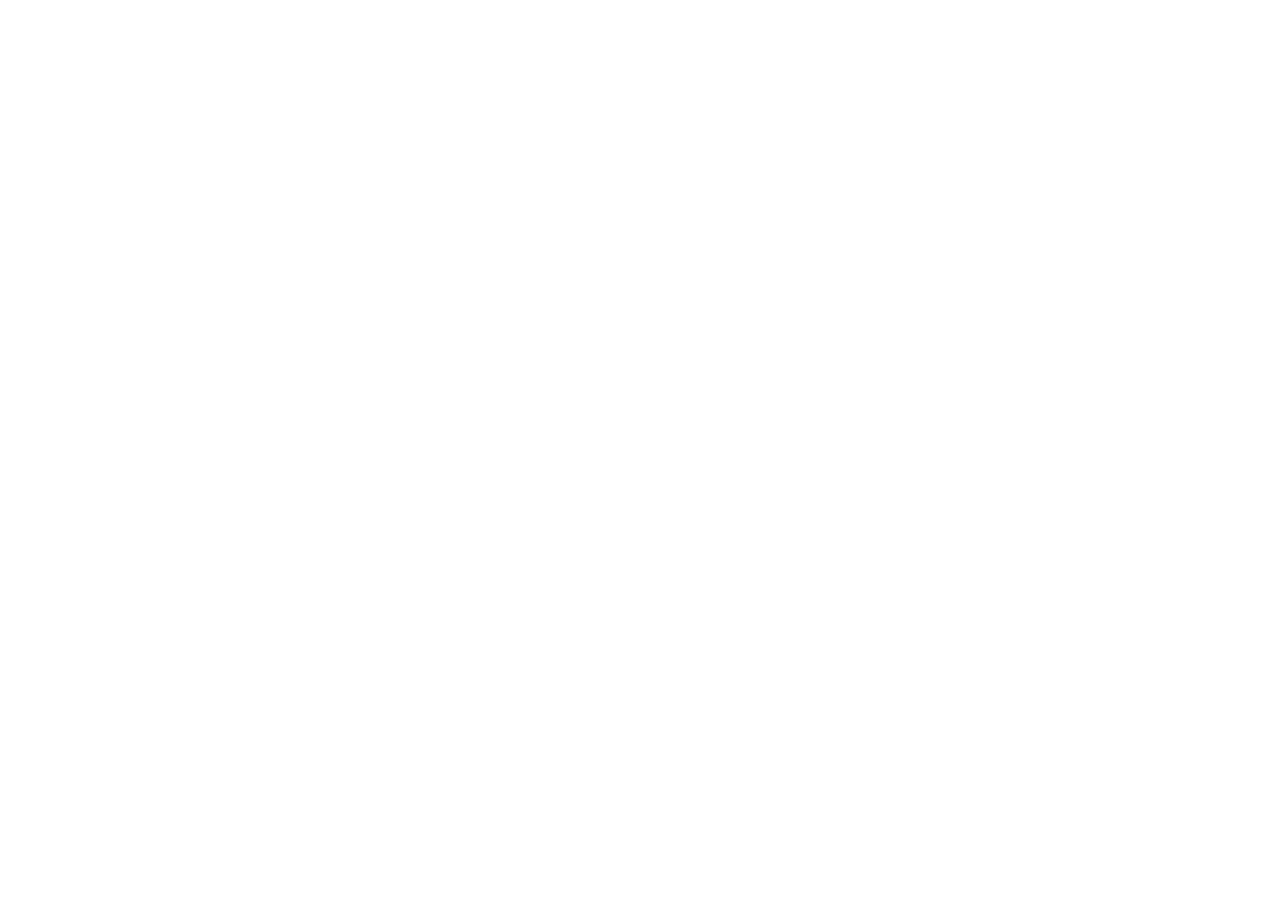
==== index.html @ 78cfa7b7 "init files" ====
<!DOCTYPE html>
<html lang="en">
<head>
    <meta charset="UTF-8">
    <meta http-equiv="X-UA-Compatible" content="IE=edge">
    <meta name="viewport" content="width=device-width, initial-scale=1.0">
    <title>speed typping game </title>
    <link rel="stylesheet" href="assets/css/min.css">
</head>
<body>



    <script src="assets/js/app.js"></script>
</body>
</html>
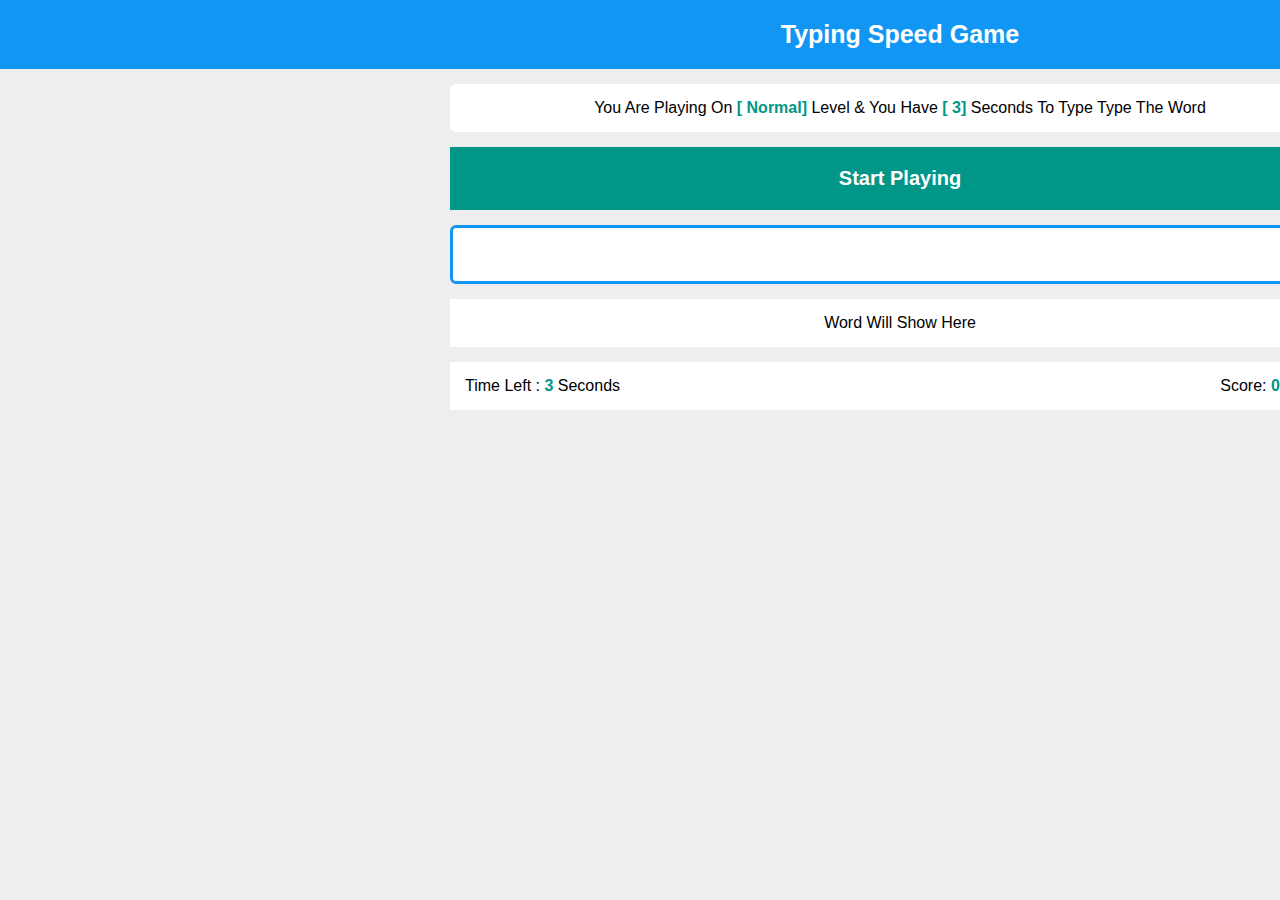
==== commit 24ee1e28: "add code" ====
--- a/index.html
+++ b/index.html
@@ -4,10 +4,49 @@
     <meta charset="UTF-8">
     <meta http-equiv="X-UA-Compatible" content="IE=edge">
     <meta name="viewport" content="width=device-width, initial-scale=1.0">
-    <title>speed typping game </title>
+    <title>Typing Speed Game</title>
     <link rel="stylesheet" href="assets/css/min.css">
 </head>
 <body>
+    <div class="game">
+        <div class="name">Typing Speed Game</div>
+            <div class="container">
+                <div class="message">
+                    You Are Playing On 
+                    <span class="lvl"></span>
+                    Level & You Have
+                    <span class="seconds"></span>
+                    Seconds To Type Type The Word 
+                </div>
+                <div class="start">
+                    Start Playing
+                </div>
+                <div class="the-word"> 
+                </div>
+                <input type="text" class="input">
+                <div class="upcoming-word">
+                    Word Will Show Here
+                </div>
+                <div class="control">
+                    <div class="time">
+                        Time Left :
+                        <span></span>
+                        Seconds
+                    </div>
+                    <div class="score">
+                        Score: <span class="got">
+                            0
+                        </span>
+                        From 
+                        <span class="total">
+                        </span>
+                    </div>
+                </div>
+                <div class="finish">
+                </div>
+            </div>
+    </div>
+    
 
 
 
--- a/assets/css/min.css
+++ b/assets/css/min.css
@@ -0,0 +1,128 @@
+:root{
+    --mian-color:#1296f3;
+}
+
+*{
+    box-sizing: border-box;
+    padding: 0;
+    margin: 0;  
+}
+body{
+    font-family:"Open Sans",sans-serif;
+}
+.game{
+    background-color: #eee;
+    min-width: 200vh;
+    min-height: 100vh;
+}
+.container{
+    margin: auto;
+    max-width: 900px;
+}
+.name{
+    background-color: var(--mian-color);
+    color: white;
+    padding: 20px;
+    text-align: center;
+    font-size: 25px;
+    font-weight:bold;
+} 
+.message{
+    background-color: white;
+    padding: 15px;
+    margin: 15px 0;
+    border-radius: 6px;
+    text-align: center;  
+}
+.message span{
+ font-weight: bold;
+ color: #009688;   
+}
+.message  span::before{
+    content: "[ ";
+}
+.message span::after{
+    content: "] ";
+}
+.start{
+    font-size: 20px;
+    font-weight: bold;
+    text-align: center;
+    background-color: #009688;
+    color: white;
+    padding: 20px;
+    cursor: pointer;
+}
+
+.start:hover{
+    background-color: #057a6f;
+    transition:.3s ;
+}
+.the-word{
+    text-align: center;
+    font-weight: bold;
+    font-size: 60px;
+    color: var(--mian-color);
+    user-select: none;
+}
+.input{
+    margin: 15px 0;
+    width: 100%;
+    display: block;
+    padding: 15px;
+    border: 3px solid var(--mian-color);
+    font-size: 20px;
+    text-align: center;
+    text-transform: capitalize;
+    border-radius: 6px;
+    caret-color: var(--mian-color);
+
+}
+
+.input:focus{
+    outline: none;
+}
+.upcoming-word{
+    background-color: white;
+    margin: 15px 0;
+    padding: 15px;
+    display: flex;
+    flex-wrap: wrap;
+    justify-content: center;
+
+}
+
+.upcoming-word div{
+    background-color: var(--mian-color);
+    color: white;
+    font-weight: bold;
+    margin: 4px;
+    padding: 10px;
+    border-radius: 6px;
+}
+.control{
+    display: flex;
+    justify-content: space-between;
+    background-color: white;
+    padding: 15px;
+}
+
+.control span{
+    font-weight: bold;
+    color: #009688;
+}
+.finish{
+    font-weight: bold;
+    font-size: 40px;
+    text-align: center;
+    padding: 15px;
+}
+
+.finish .good{
+    color: var(--mian-color);
+    
+}
+
+.finish .bad{
+    color: red;
+}
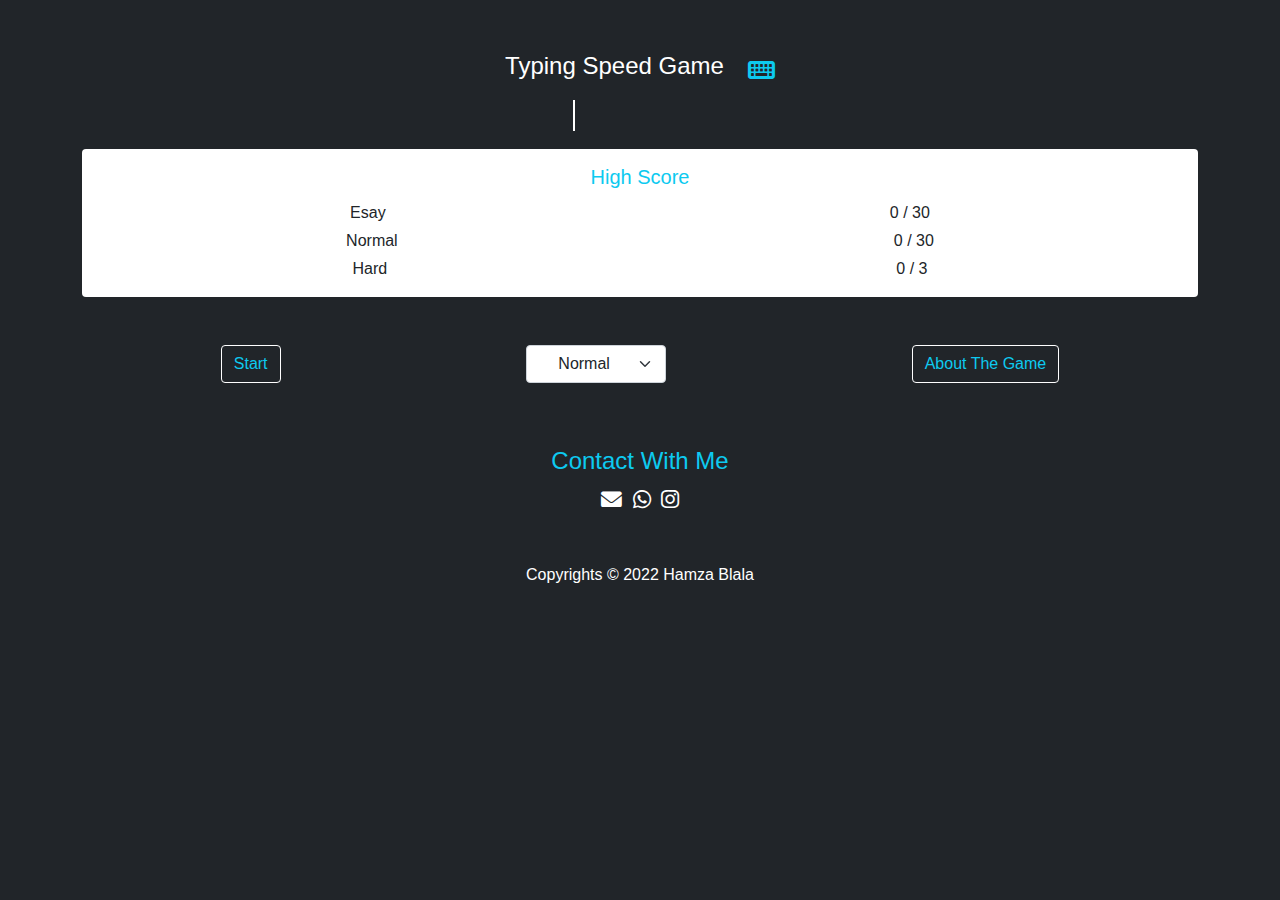
==== commit 55eef7df: "The new interface" ====
--- a/index.html
+++ b/index.html
@@ -4,52 +4,161 @@
     <meta charset="UTF-8">
     <meta http-equiv="X-UA-Compatible" content="IE=edge">
     <meta name="viewport" content="width=device-width, initial-scale=1.0">
-    <title>Typing Speed Game</title>
-    <link rel="stylesheet" href="assets/css/min.css">
+    <title>New Enterface</title>
+    <link rel="stylesheet" href="assets/bootstrap-5.0.2-dist/css/bootstrap.min.css">
+    <link rel="stylesheet" href="assets/css/all.min.css">
+    <link rel="stylesheet" href="assets/css/fontawesome.min.css">
+    <link rel="stylesheet" href="assets/css/style.css">
 </head>
-<body>
+<body class="bg-dark">
     <div class="game">
-        <div class="name">Typing Speed Game</div>
-            <div class="container">
-                <div class="message">
-                    You Are Playing On 
-                    <span class="lvl"></span>
-                    Level & You Have
-                    <span class="seconds"></span>
-                    Seconds To Type Type The Word 
+        <!-- Start Page 1-->
+        <div class="page-1 container">
+            <!--Start Header-->
+            <div class="header container-fluid pt-5 ">
+                <span class="name">Typing Speed Game</span>
+                <i class="fa fa-keyboard text-info icon-header pt-2 ps-4" aria-hidden="true"></i>
+            </div>
+            <!--End Header-->
+            <!--Start Typing Text-->
+            <div class="animation-word text-center text-info pt-3">
+                <span >Hello word</span>
+            </div>
+            <!--End Typing Text-->
+            <!-- Satrt High scoure-->
+            <div class="score-list container mt-2 bg-white p-3 rounded">
+                <h5 class="text-info text-center ">High Score</h6>
+                <div class="easy high-score pt-1">
+                    <span class="text-dark">Esay</span>
+                    <span class="text-dark"> <span id="esayhighscore">0</span> / <span id="easyTotal">30</span></span>
                 </div>
-                <div class="start">
-                    Start Playing
+                <div class="Normal high-score pt-1">
+                    <span class="text-dark">Normal</span>
+                    <span class="text-dark"> <span id="normalhighscore">0</span> / <span id="noramlTotal">30</span></span>
                 </div>
-                <div class="the-word"> 
+                <div class="Hard high-score pt-1">
+                    <span class="text-dark">Hard</span>
+                    <span class="text-dark"> <span id="hardhighscore">0</span> / <span id="hardTotal">30</span></span>
                 </div>
-                <input type="text" class="input">
-                <div class="upcoming-word">
-                    Word Will Show Here
-                </div>
-                <div class="control">
-                    <div class="time">
-                        Time Left :
-                        <span></span>
-                        Seconds
-                    </div>
-                    <div class="score">
-                        Score: <span class="got">
-                            0
-                        </span>
-                        From 
-                        <span class="total">
-                        </span>
+            </div>
+            <!-- End High scoure-->
+            <!-- Start Option-->
+            <div class="home-btns m-3 mt-5">
+                <button class="start-btn btn text-info start" type="button" data-bs-toggle="modal" data-bs-target="#model-game" > Start </button>
+                <select class="form-select select-level">
+                    <option  value="Normal">Normal</option>
+                    <option  value="Easy">Easy</option>
+                    <option  value="Hard">Hard</option>
+                </select>
+                <button class="start-btn btn text-info" type="button" data-bs-toggle="offcanvas" data-bs-target="#offcanvasNavbar"
+                aria-controls="offcanvasNavbar" >About The Game</button>
+            </div>
+            <!-- End Option-->
+        </div>
+        <!-- End Page 1-->
+        <!-- Start Page 2-->
+        <!-- Modal -->
+        <div class="modal  fade" id="model-game" >
+            <div class="modal-dialog modal-fullscreen">
+                <div class="modal-content bg-dark">
+                        <div class="modal-header border-0">
+                                <h5 class="modal-title text-info"> Typing Speed Game</h5>
+                                    <button type="button" class="btn close" data-bs-dismiss="modal" aria-label="Close"> <i class="fa fa-close text-white" style="font-size: 1.5em;" aria-hidden="true"></i></button>
+                            </div>
+                    <div class="modal-body container">
+
+                        <div class="control">
+                            <div class="lvl font-mobile-screen ">
+                               Level:
+                                <span ></span>
+                            </div>
+                            <div class="time text-danger   font-mobile-screen">
+                                <span>5</span>
+                            </div>
+                            <div class="score  font-mobile-screen ">
+                                Score: <span class="got ">
+                                    0
+                                </span>
+                                /
+                                <span class="total">
+                                    30
+                                </span>
+                            </div>
+                        </div>
+                        <div class="the-word mt-3 text-info rounded ">
+                        
+                        </div>
+                        <input type="text" class="input form-control mt-3 ">
+                        <div class="upcoming-word rounded d-none ">
+                            
+                        </div>
+                        <div class="finish ">
+                             <div class="percent text-info"><span>0</span>%</div>
+                            <div class="finish-message text-center mt-1"> </div>
+                            <div class="finish-btn mt-3">
+                                <button class="btn btn-sm text-info restart "></button>
+                                <button class="btn btn-sm text-info cancel close" data-bs-dismiss="modal">Cansel</button>
+                            </div>
+                        </div>
                     </div>
                 </div>
-                <div class="finish">
+            </div>
+        </div>
+        <!-- End Page 2-->
+
+        <div class="contactme mt-5 pt-3">
+            <h4 class="text-info">Contact With Me</h4>
+            <div class="links">
+            <a href="mailto:hamzaob7@gmail.com" target="_blank"><i class="fa fa-envelope" aria-hidden="true"></i></a>
+            <a href="http://api.whatsapp.com/send?phone=+967738297947" target="_blank"><i class="fab fa-whatsapp" aria-hidden="true"></i></a>
+            <a href="https//www.instagram.com/7mz_49" target="_blank"><i class="fab fa-instagram" aria-hidden="true"></i></a>
+            </div>
+        </div>
+
+        <div class="copyrights mt-5  ">
+            <p>
+                Copyrights &copy; 2022 Hamza Blala 
+            </p>
+        </div>
+
+        <!-- inforamtion of the game -->
+        <div class="offcanvas offcanvas-start bg-dark" tabindex="-1" id="offcanvasNavbar"
+            aria-labelledby="offcanvasNavbarLabel">
+            <div class="offcanvas-header">
+            <h5 class="offcanvas-title ">About The Game</h5>
+            <button type="button" class=" btn text-info text-reset" data-bs-dismiss="offcanvas" > <i class="fa fa-close text-info" style="font-size:1.4em"  aria-hidden="true"></i> </button>
+            </div>
+            <div class="offcanvas-body">
+                <div class="container">
+                    <p>
+                        Welcome to the simple typing speed game ,To start the game  chooes the <span class="text-info">Level</span> and click <span class="text-info">Start</span>.
+                    </p>
+                    <p>
+                         First , You will have <span class="text-danger">6</span> seconds for the first word , then  the countdown begins according to the <span class="text-info">Level</span>.
+                    </p>
+                    <p>
+                        Then , In the <span class="text-info">Easy level</span> You will have <span class="text-danger">5</span> seconds and Easy-level words,
+                         In <span class="text-info">Normal level</span> You will have <span class="text-danger">4</span> seconds and Normal-level words, and the
+                         <span class="text-info">Hard level</span> You will have <span class="text-danger">3</span> seconds and Hard-level words.
+                    </p>
+                    <p>
+                        What are you waiting for !! click  <span class="text-info">Start</span> and start typing <i class="fa fa-fire text-danger" aria-hidden="true"></i>
+                    </p>
                 </div>
+           
             </div>
+        </div>
+       
+
+        
+       
+
+
+        
     </div>
     
 
-
-
     <script src="assets/js/app.js"></script>
+    <script src="assets/bootstrap-5.0.2-dist/js/bootstrap.bundle.js"></script>
 </body>
 </html>--- a/assets/css/all.min.css
+++ b/assets/css/all.min.css
@@ -0,0 +1,6 @@
+/*!
+ * Font Awesome Free 6.0.0-beta3 by @fontawesome - https://fontawesome.com
+ * License - https://fontawesome.com/license/free (Icons: CC BY 4.0, Fonts: SIL OFL 1.1, Code: MIT License)
+ * Copyright 2021 Fonticons, Inc.
+ */
+.fa{font-family:var(--fa-style-family,"Font Awesome 6 Free");font-weight:var(--fa-style,900)}.fa,.fa-brands,.fa-duotone,.fa-light,.fa-regular,.fa-solid,.fa-thin,.fab,.fad,.fal,.far,.fas,.fat{-moz-osx-font-smoothing:grayscale;-webkit-font-smoothing:antialiased;display:var(--fa-display,inline-block);font-style:normal;font-variant:normal;line-height:1;text-rendering:auto}.fa-1x{font-size:1em}.fa-2x{font-size:2em}.fa-3x{font-size:3em}.fa-4x{font-size:4em}.fa-5x{font-size:5em}.fa-6x{font-size:6em}.fa-7x{font-size:7em}.fa-8x{font-size:8em}.fa-9x{font-size:9em}.fa-10x{font-size:10em}.fa-2xs{font-size:.625em;line-height:.1em;vertical-align:.225em}.fa-xs{font-size:.75em;line-height:.08333em;vertical-align:.125em}.fa-sm{font-size:.875em;line-height:.07143em;vertical-align:.05357em}.fa-lg{font-size:1.25em;line-height:.05em;vertical-align:-.075em}.fa-xl{font-size:1.5em;line-height:.04167em;vertical-align:-.125em}.fa-2xl{font-size:2em;line-height:.03125em;vertical-align:-.1875em}.fa-fw{text-align:center;width:1.25em}.fa-ul{list-style-type:none;margin-left:var(--fa-li-margin,2.5em);padding-left:0}.fa-ul>li{position:relative}.fa-li{left:calc(var(--fa-li-width, 2em)*-1);position:absolute;text-align:center;width:var(--fa-li-width,2em);line-height:inherit}.fa-border{border-radius:var(--fa-border-radius,.1em);border:var(--fa-border-width,.08em) var(--fa-border-style,solid) var(--fa-border-color,#eee);padding:var(--fa-border-padding,.2em .25em .15em)}.fa-pull-left{float:left;margin-right:var(--fa-pull-margin,.3em)}.fa-pull-right{float:right;margin-left:var(--fa-pull-margin,.3em)}.fa-beat{-webkit-animation-name:fa-beat;animation-name:fa-beat;-webkit-animation-delay:var(--fa-animation-delay,0);animation-delay:var(--fa-animation-delay,0);-webkit-animation-direction:var(--fa-animation-direction,normal);animation-direction:var(--fa-animation-direction,normal);-webkit-animation-duration:var(--fa-animation-duration,1s);animation-duration:var(--fa-animation-duration,1s);-webkit-animation-iteration-count:var(--fa-animation-iteration-count,infinite);animation-iteration-count:var(--fa-animation-iteration-count,infinite);-webkit-animation-timing-function:var(--fa-animation-timing,ease-in-out);animation-timing-function:var(--fa-animation-timing,ease-in-out)}.fa-fade{-webkit-animation-name:fa-fade;animation-name:fa-fade;-webkit-animation-iteration-count:var(--fa-animation-iteration-count,infinite);animation-iteration-count:var(--fa-animation-iteration-count,infinite);-webkit-animation-timing-function:var(--fa-animation-timing,cubic-bezier(.4,0,.6,1));animation-timing-function:var(--fa-animation-timing,cubic-bezier(.4,0,.6,1))}.fa-beat-fade,.fa-fade{-webkit-animation-delay:var(--fa-animation-delay,0);animation-delay:var(--fa-animation-delay,0);-webkit-animation-direction:var(--fa-animation-direction,normal);animation-direction:var(--fa-animation-direction,normal);-webkit-animation-duration:var(--fa-animation-duration,1s);animation-duration:var(--fa-animation-duration,1s)}.fa-beat-fade{-webkit-animation-name:fa-beat-fade;animation-name:fa-beat-fade;-webkit-animation-iteration-count:var(--fa-animation-iteration-count,infinite);animation-iteration-count:var(--fa-animation-iteration-count,infinite);-webkit-animation-timing-function:var(--fa-animation-timing,cubic-bezier(.4,0,.6,1));animation-timing-function:var(--fa-animation-timing,cubic-bezier(.4,0,.6,1))}.fa-flip{-webkit-animation-name:fa-flip;animation-name:fa-flip;-webkit-animation-delay:var(--fa-animation-delay,0);animation-delay:var(--fa-animation-delay,0);-webkit-animation-direction:var(--fa-animation-direction,normal);animation-direction:var(--fa-animation-direction,normal);-webkit-animation-duration:var(--fa-animation-duration,1s);animation-duration:var(--fa-animation-duration,1s);-webkit-animation-iteration-count:var(--fa-animation-iteration-count,infinite);animation-iteration-count:var(--fa-animation-iteration-count,infinite);-webkit-animation-timing-function:var(--fa-animation-timing,ease-in-out);animation-timing-function:var(--fa-animation-timing,ease-in-out)}.fa-spin{-webkit-animation-name:fa-spin;animation-name:fa-spin;-webkit-animation-delay:var(--fa-animation-delay,0);animation-delay:var(--fa-animation-delay,0);-webkit-animation-direction:var(--fa-animation-direction,normal);animation-direction:var(--fa-animation-direction,normal);-webkit-animation-duration:var(--fa-animation-duration,2s);animation-duration:var(--fa-animation-duration,2s);-webkit-animation-iteration-count:var(--fa-animation-iteration-count,infinite);animation-iteration-count:var(--fa-animation-iteration-count,infinite);-webkit-animation-timing-function:var(--fa-animation-timing,linear);animation-timing-function:var(--fa-animation-timing,linear)}.fa-spin-reverse{--fa-animation-direction:reverse}.fa-pulse,.fa-spin-pulse{-webkit-animation-name:fa-spin;animation-name:fa-spin;-webkit-animation-direction:var(--fa-animation-direction,normal);animation-direction:var(--fa-animation-direction,normal);-webkit-animation-duration:var(--fa-animation-duration,1s);animation-duration:var(--fa-animation-duration,1s);-webkit-animation-iteration-count:var(--fa-animation-iteration-count,infinite);animation-iteration-count:var(--fa-animation-iteration-count,infinite);-webkit-animation-timing-function:var(--fa-animation-timing,steps(8));animation-timing-function:var(--fa-animation-timing,steps(8))}@media (prefers-reduced-motion:reduce){.fa-beat,.fa-beat-fade,.fa-fade,.fa-flip,.fa-pulse,.fa-spin,.fa-spin-pulse{-webkit-animation-delay:-1ms;animation-delay:-1ms;-webkit-animation-duration:1ms;animation-duration:1ms;-webkit-animation-iteration-count:1;animation-iteration-count:1;-webkit-transition-delay:0s;transition-delay:0s;-webkit-transition-duration:0s;transition-duration:0s}}@-webkit-keyframes fa-beat{0%,90%{-webkit-transform:scale(1);transform:scale(1)}45%{-webkit-transform:scale(var(--fa-beat-scale,1.25));transform:scale(var(--fa-beat-scale,1.25))}}@keyframes fa-beat{0%,90%{-webkit-transform:scale(1);transform:scale(1)}45%{-webkit-transform:scale(var(--fa-beat-scale,1.25));transform:scale(var(--fa-beat-scale,1.25))}}@-webkit-keyframes fa-fade{50%{opacity:var(--fa-fade-opacity,.4)}}@keyframes fa-fade{50%{opacity:var(--fa-fade-opacity,.4)}}@-webkit-keyframes fa-beat-fade{0%,to{opacity:var(--fa-beat-fade-opacity,.4);-webkit-transform:scale(1);transform:scale(1)}50%{opacity:1;-webkit-transform:scale(var(--fa-beat-fade-scale,1.125));transform:scale(var(--fa-beat-fade-scale,1.125))}}@keyframes fa-beat-fade{0%,to{opacity:var(--fa-beat-fade-opacity,.4);-webkit-transform:scale(1);transform:scale(1)}50%{opacity:1;-webkit-transform:scale(var(--fa-beat-fade-scale,1.125));transform:scale(var(--fa-beat-fade-scale,1.125))}}@-webkit-keyframes fa-flip{50%{-webkit-transform:rotate3d(var(--fa-flip-x,0),var(--fa-flip-y,1),var(--fa-flip-z,0),var(--fa-flip-angle,-180deg));transform:rotate3d(var(--fa-flip-x,0),var(--fa-flip-y,1),var(--fa-flip-z,0),var(--fa-flip-angle,-180deg))}}@keyframes fa-flip{50%{-webkit-transform:rotate3d(var(--fa-flip-x,0),var(--fa-flip-y,1),var(--fa-flip-z,0),var(--fa-flip-angle,-180deg));transform:rotate3d(var(--fa-flip-x,0),var(--fa-flip-y,1),var(--fa-flip-z,0),var(--fa-flip-angle,-180deg))}}@-webkit-keyframes fa-spin{0%{-webkit-transform:rotate(0deg);transform:rotate(0deg)}to{-webkit-transform:rotate(1turn);transform:rotate(1turn)}}@keyframes fa-spin{0%{-webkit-transform:rotate(0deg);transform:rotate(0deg)}to{-webkit-transform:rotate(1turn);transform:rotate(1turn)}}.fa-rotate-90{-webkit-transform:rotate(90deg);transform:rotate(90deg)}.fa-rotate-180{-webkit-transform:rotate(180deg);transform:rotate(180deg)}.fa-rotate-270{-webkit-transform:rotate(270deg);transform:rotate(270deg)}.fa-flip-horizontal{-webkit-transform:scaleX(-1);transform:scaleX(-1)}.fa-flip-vertical{-webkit-transform:scaleY(-1);transform:scaleY(-1)}.fa-flip-both,.fa-flip-horizontal.fa-flip-vertical{-webkit-transform:scale(-1);transform:scale(-1)}.fa-rotate-by{-webkit-transform:rotate(var(--fa-rotate-angle,none));transform:rotate(var(--fa-rotate-angle,none))}.fa-stack{display:inline-block;height:2em;line-height:2em;position:relative;vertical-align:middle;width:2.5em}.fa-stack-1x,.fa-stack-2x{left:0;position:absolute;text-align:center;width:100%;z-index:var(--fa-stack-z-index,auto)}.fa-stack-1x{line-height:inherit}.fa-stack-2x{font-size:2em}.fa-inverse{color:var(--fa-inverse,#fff)}.fa-0:before{content:"\30"}.fa-1:before{content:"\31"}.fa-2:before{content:"\32"}.fa-3:before{content:"\33"}.fa-4:before{content:"\34"}.fa-5:before{content:"\35"}.fa-6:before{content:"\36"}.fa-7:before{content:"\37"}.fa-8:before{content:"\38"}.fa-9:before{content:"\39"}.fa-a:before{content:"\41"}.fa-address-book:before,.fa-contact-book:before{content:"\f2b9"}.fa-address-card:before,.fa-contact-card:before,.fa-vcard:before{content:"\f2bb"}.fa-align-center:before{content:"\f037"}.fa-align-justify:before{content:"\f039"}.fa-align-left:before{content:"\f036"}.fa-align-right:before{content:"\f038"}.fa-anchor:before{content:"\f13d"}.fa-angle-down:before{content:"\f107"}.fa-angle-left:before{content:"\f104"}.fa-angle-right:before{content:"\f105"}.fa-angle-up:before{content:"\f106"}.fa-angle-double-down:before,.fa-angles-down:before{content:"\f103"}.fa-angle-double-left:before,.fa-angles-left:before{content:"\f100"}.fa-angle-double-right:before,.fa-angles-right:before{content:"\f101"}.fa-angle-double-up:before,.fa-angles-up:before{content:"\f102"}.fa-ankh:before{content:"\f644"}.fa-apple-alt:before,.fa-apple-whole:before{content:"\f5d1"}.fa-archway:before{content:"\f557"}.fa-arrow-down:before{content:"\f063"}.fa-arrow-down-1-9:before,.fa-sort-numeric-asc:before,.fa-sort-numeric-down:before{content:"\f162"}.fa-arrow-down-9-1:before,.fa-sort-numeric-desc:before,.fa-sort-numeric-down-alt:before{content:"\f886"}.fa-arrow-down-a-z:before,.fa-sort-alpha-asc:before,.fa-sort-alpha-down:before{content:"\f15d"}.fa-arrow-down-long:before,.fa-long-arrow-down:before{content:"\f175"}.fa-arrow-down-short-wide:before,.fa-sort-amount-desc:before,.fa-sort-amount-down-alt:before{content:"\f884"}.fa-arrow-down-wide-short:before,.fa-sort-amount-asc:before,.fa-sort-amount-down:before{content:"\f160"}.fa-arrow-down-z-a:before,.fa-sort-alpha-desc:before,.fa-sort-alpha-down-alt:before{content:"\f881"}.fa-arrow-left:before{content:"\f060"}.fa-arrow-left-long:before,.fa-long-arrow-left:before{content:"\f177"}.fa-arrow-pointer:before,.fa-mouse-pointer:before{content:"\f245"}.fa-arrow-right:before{content:"\f061"}.fa-arrow-right-arrow-left:before,.fa-exchange:before{content:"\f0ec"}.fa-arrow-right-from-bracket:before,.fa-sign-out:before{content:"\f08b"}.fa-arrow-right-long:before,.fa-long-arrow-right:before{content:"\f178"}.fa-arrow-right-to-bracket:before,.fa-sign-in:before{content:"\f090"}.fa-arrow-left-rotate:before,.fa-arrow-rotate-back:before,.fa-arrow-rotate-backward:before,.fa-arrow-rotate-left:before,.fa-undo:before{content:"\f0e2"}.fa-arrow-right-rotate:before,.fa-arrow-rotate-forward:before,.fa-arrow-rotate-right:before,.fa-redo:before{content:"\f01e"}.fa-arrow-trend-down:before{content:"\e097"}.fa-arrow-trend-up:before{content:"\e098"}.fa-arrow-turn-down:before,.fa-level-down:before{content:"\f149"}.fa-arrow-turn-up:before,.fa-level-up:before{content:"\f148"}.fa-arrow-up:before{content:"\f062"}.fa-arrow-up-1-9:before,.fa-sort-numeric-up:before{content:"\f163"}.fa-arrow-up-9-1:before,.fa-sort-numeric-up-alt:before{content:"\f887"}.fa-arrow-up-a-z:before,.fa-sort-alpha-up:before{content:"\f15e"}.fa-arrow-up-from-bracket:before{content:"\e09a"}.fa-arrow-up-long:before,.fa-long-arrow-up:before{content:"\f176"}.fa-arrow-up-right-from-square:before,.fa-external-link:before{content:"\f08e"}.fa-arrow-up-short-wide:before,.fa-sort-amount-up-alt:before{content:"\f885"}.fa-arrow-up-wide-short:before,.fa-sort-amount-up:before{content:"\f161"}.fa-arrow-up-z-a:before,.fa-sort-alpha-up-alt:before{content:"\f882"}.fa-arrows-h:before,.fa-arrows-left-right:before{content:"\f07e"}.fa-arrows-rotate:before,.fa-refresh:before,.fa-sync:before{content:"\f021"}.fa-arrows-up-down:before,.fa-arrows-v:before{content:"\f07d"}.fa-arrows-up-down-left-right:before,.fa-arrows:before{content:"\f047"}.fa-asterisk:before{content:"\2a"}.fa-at:before{content:"\40"}.fa-atom:before{content:"\f5d2"}.fa-audio-description:before{content:"\f29e"}.fa-austral-sign:before{content:"\e0a9"}.fa-award:before{content:"\f559"}.fa-b:before{content:"\42"}.fa-baby:before{content:"\f77c"}.fa-baby-carriage:before,.fa-carriage-baby:before{content:"\f77d"}.fa-backward:before{content:"\f04a"}.fa-backward-fast:before,.fa-fast-backward:before{content:"\f049"}.fa-backward-step:before,.fa-step-backward:before{content:"\f048"}.fa-bacon:before{content:"\f7e5"}.fa-bacteria:before{content:"\e059"}.fa-bacterium:before{content:"\e05a"}.fa-bag-shopping:before,.fa-shopping-bag:before{content:"\f290"}.fa-bahai:before{content:"\f666"}.fa-baht-sign:before{content:"\e0ac"}.fa-ban:before,.fa-cancel:before{content:"\f05e"}.fa-ban-smoking:before,.fa-smoking-ban:before{content:"\f54d"}.fa-band-aid:before,.fa-bandage:before{content:"\f462"}.fa-bank:before,.fa-institution:before,.fa-university:before{content:"\f19c"}.fa-barcode:before{content:"\f02a"}.fa-bars:before,.fa-navicon:before{content:"\f0c9"}.fa-bars-progress:before,.fa-tasks-alt:before{content:"\f828"}.fa-bars-staggered:before,.fa-reorder:before,.fa-stream:before{content:"\f550"}.fa-baseball-ball:before,.fa-baseball:before{content:"\f433"}.fa-basket-shopping:before,.fa-shopping-basket:before{content:"\f291"}.fa-basketball-ball:before,.fa-basketball:before{content:"\f434"}.fa-bath:before,.fa-bathtub:before{content:"\f2cd"}.fa-battery-0:before,.fa-battery-empty:before{content:"\f244"}.fa-battery-5:before,.fa-battery-full:before,.fa-battery:before{content:"\f240"}.fa-battery-3:before,.fa-battery-half:before{content:"\f242"}.fa-battery-2:before,.fa-battery-quarter:before{content:"\f243"}.fa-battery-4:before,.fa-battery-three-quarters:before{content:"\f241"}.fa-bed:before{content:"\f236"}.fa-bed-pulse:before,.fa-procedures:before{content:"\f487"}.fa-beer-mug-empty:before,.fa-beer:before{content:"\f0fc"}.fa-bell:before{content:"\f0f3"}.fa-bell-concierge:before,.fa-concierge-bell:before{content:"\f562"}.fa-bell-slash:before{content:"\f1f6"}.fa-bezier-curve:before{content:"\f55b"}.fa-bicycle:before{content:"\f206"}.fa-binoculars:before{content:"\f1e5"}.fa-biohazard:before{content:"\f780"}.fa-bitcoin-sign:before{content:"\e0b4"}.fa-blender:before{content:"\f517"}.fa-blender-phone:before{content:"\f6b6"}.fa-blog:before{content:"\f781"}.fa-bold:before{content:"\f032"}.fa-bolt:before,.fa-zap:before{content:"\f0e7"}.fa-bomb:before{content:"\f1e2"}.fa-bone:before{content:"\f5d7"}.fa-bong:before{content:"\f55c"}.fa-book:before{content:"\f02d"}.fa-atlas:before,.fa-book-atlas:before{content:"\f558"}.fa-bible:before,.fa-book-bible:before{content:"\f647"}.fa-book-journal-whills:before,.fa-journal-whills:before{content:"\f66a"}.fa-book-medical:before{content:"\f7e6"}.fa-book-open:before{content:"\f518"}.fa-book-open-reader:before,.fa-book-reader:before{content:"\f5da"}.fa-book-quran:before,.fa-quran:before{content:"\f687"}.fa-book-dead:before,.fa-book-skull:before{content:"\f6b7"}.fa-bookmark:before{content:"\f02e"}.fa-border-all:before{content:"\f84c"}.fa-border-none:before{content:"\f850"}.fa-border-style:before,.fa-border-top-left:before{content:"\f853"}.fa-bowling-ball:before{content:"\f436"}.fa-box:before{content:"\f466"}.fa-archive:before,.fa-box-archive:before{content:"\f187"}.fa-box-open:before{content:"\f49e"}.fa-box-tissue:before{content:"\e05b"}.fa-boxes-alt:before,.fa-boxes-stacked:before,.fa-boxes:before{content:"\f468"}.fa-braille:before{content:"\f2a1"}.fa-brain:before{content:"\f5dc"}.fa-brazilian-real-sign:before{content:"\e46c"}.fa-bread-slice:before{content:"\f7ec"}.fa-briefcase:before{content:"\f0b1"}.fa-briefcase-medical:before{content:"\f469"}.fa-broom:before{content:"\f51a"}.fa-broom-ball:before,.fa-quidditch-broom-ball:before,.fa-quidditch:before{content:"\f458"}.fa-brush:before{content:"\f55d"}.fa-bug:before{content:"\f188"}.fa-building:before{content:"\f1ad"}.fa-bullhorn:before{content:"\f0a1"}.fa-bullseye:before{content:"\f140"}.fa-burger:before,.fa-hamburger:before{content:"\f805"}.fa-bus:before{content:"\f207"}.fa-bus-alt:before,.fa-bus-simple:before{content:"\f55e"}.fa-briefcase-clock:before,.fa-business-time:before{content:"\f64a"}.fa-c:before{content:"\43"}.fa-birthday-cake:before,.fa-cake-candles:before,.fa-cake:before{content:"\f1fd"}.fa-calculator:before{content:"\f1ec"}.fa-calendar:before{content:"\f133"}.fa-calendar-check:before{content:"\f274"}.fa-calendar-day:before{content:"\f783"}.fa-calendar-alt:before,.fa-calendar-days:before{content:"\f073"}.fa-calendar-minus:before{content:"\f272"}.fa-calendar-plus:before{content:"\f271"}.fa-calendar-week:before{content:"\f784"}.fa-calendar-times:before,.fa-calendar-xmark:before{content:"\f273"}.fa-camera-alt:before,.fa-camera:before{content:"\f030"}.fa-camera-retro:before{content:"\f083"}.fa-camera-rotate:before{content:"\e0d8"}.fa-campground:before{content:"\f6bb"}.fa-candy-cane:before{content:"\f786"}.fa-cannabis:before{content:"\f55f"}.fa-capsules:before{content:"\f46b"}.fa-automobile:before,.fa-car:before{content:"\f1b9"}.fa-battery-car:before,.fa-car-battery:before{content:"\f5df"}.fa-car-crash:before{content:"\f5e1"}.fa-car-alt:before,.fa-car-rear:before{content:"\f5de"}.fa-car-side:before{content:"\f5e4"}.fa-caravan:before{content:"\f8ff"}.fa-caret-down:before{content:"\f0d7"}.fa-caret-left:before{content:"\f0d9"}.fa-caret-right:before{content:"\f0da"}.fa-caret-up:before{content:"\f0d8"}.fa-carrot:before{content:"\f787"}.fa-cart-arrow-down:before{content:"\f218"}.fa-cart-flatbed:before,.fa-dolly-flatbed:before{content:"\f474"}.fa-cart-flatbed-suitcase:before,.fa-luggage-cart:before{content:"\f59d"}.fa-cart-plus:before{content:"\f217"}.fa-cart-shopping:before,.fa-shopping-cart:before{content:"\f07a"}.fa-cash-register:before{content:"\f788"}.fa-cat:before{content:"\f6be"}.fa-cedi-sign:before{content:"\e0df"}.fa-cent-sign:before{content:"\e3f5"}.fa-certificate:before{content:"\f0a3"}.fa-chair:before{content:"\f6c0"}.fa-blackboard:before,.fa-chalkboard:before{content:"\f51b"}.fa-chalkboard-teacher:before,.fa-chalkboard-user:before{content:"\f51c"}.fa-champagne-glasses:before,.fa-glass-cheers:before{content:"\f79f"}.fa-charging-station:before{content:"\f5e7"}.fa-area-chart:before,.fa-chart-area:before{content:"\f1fe"}.fa-bar-chart:before,.fa-chart-bar:before{content:"\f080"}.fa-chart-column:before{content:"\e0e3"}.fa-chart-gantt:before{content:"\e0e4"}.fa-chart-line:before,.fa-line-chart:before{content:"\f201"}.fa-chart-pie:before,.fa-pie-chart:before{content:"\f200"}.fa-check:before{content:"\f00c"}.fa-check-double:before{content:"\f560"}.fa-check-to-slot:before,.fa-vote-yea:before{content:"\f772"}.fa-cheese:before{content:"\f7ef"}.fa-chess:before{content:"\f439"}.fa-chess-bishop:before{content:"\f43a"}.fa-chess-board:before{content:"\f43c"}.fa-chess-king:before{content:"\f43f"}.fa-chess-knight:before{content:"\f441"}.fa-chess-pawn:before{content:"\f443"}.fa-chess-queen:before{content:"\f445"}.fa-chess-rook:before{content:"\f447"}.fa-chevron-down:before{content:"\f078"}.fa-chevron-left:before{content:"\f053"}.fa-chevron-right:before{content:"\f054"}.fa-chevron-up:before{content:"\f077"}.fa-child:before{content:"\f1ae"}.fa-church:before{content:"\f51d"}.fa-circle:before{content:"\f111"}.fa-arrow-circle-down:before,.fa-circle-arrow-down:before{content:"\f0ab"}.fa-arrow-circle-left:before,.fa-circle-arrow-left:before{content:"\f0a8"}.fa-arrow-circle-right:before,.fa-circle-arrow-right:before{content:"\f0a9"}.fa-arrow-circle-up:before,.fa-circle-arrow-up:before{content:"\f0aa"}.fa-check-circle:before,.fa-circle-check:before{content:"\f058"}.fa-chevron-circle-down:before,.fa-circle-chevron-down:before{content:"\f13a"}.fa-chevron-circle-left:before,.fa-circle-chevron-left:before{content:"\f137"}.fa-chevron-circle-right:before,.fa-circle-chevron-right:before{content:"\f138"}.fa-chevron-circle-up:before,.fa-circle-chevron-up:before{content:"\f139"}.fa-circle-dollar-to-slot:before,.fa-donate:before{content:"\f4b9"}.fa-circle-dot:before,.fa-dot-circle:before{content:"\f192"}.fa-arrow-alt-circle-down:before,.fa-circle-down:before{content:"\f358"}.fa-circle-exclamation:before,.fa-exclamation-circle:before{content:"\f06a"}.fa-circle-h:before,.fa-hospital-symbol:before{content:"\f47e"}.fa-adjust:before,.fa-circle-half-stroke:before{content:"\f042"}.fa-circle-info:before,.fa-info-circle:before{content:"\f05a"}.fa-arrow-alt-circle-left:before,.fa-circle-left:before{content:"\f359"}.fa-circle-minus:before,.fa-minus-circle:before{content:"\f056"}.fa-circle-notch:before{content:"\f1ce"}.fa-circle-pause:before,.fa-pause-circle:before{content:"\f28b"}.fa-circle-play:before,.fa-play-circle:before{content:"\f144"}.fa-circle-plus:before,.fa-plus-circle:before{content:"\f055"}.fa-circle-question:before,.fa-question-circle:before{content:"\f059"}.fa-circle-radiation:before,.fa-radiation-alt:before{content:"\f7ba"}.fa-arrow-alt-circle-right:before,.fa-circle-right:before{content:"\f35a"}.fa-circle-stop:before,.fa-stop-circle:before{content:"\f28d"}.fa-arrow-alt-circle-up:before,.fa-circle-up:before{content:"\f35b"}.fa-circle-user:before,.fa-user-circle:before{content:"\f2bd"}.fa-circle-xmark:before,.fa-times-circle:before,.fa-xmark-circle:before{content:"\f057"}.fa-city:before{content:"\f64f"}.fa-clapperboard:before{content:"\e131"}.fa-clipboard:before{content:"\f328"}.fa-clipboard-check:before{content:"\f46c"}.fa-clipboard-list:before{content:"\f46d"}.fa-clock-four:before,.fa-clock:before{content:"\f017"}.fa-clock-rotate-left:before,.fa-history:before{content:"\f1da"}.fa-clone:before{content:"\f24d"}.fa-closed-captioning:before{content:"\f20a"}.fa-cloud:before{content:"\f0c2"}.fa-cloud-arrow-down:before,.fa-cloud-download-alt:before,.fa-cloud-download:before{content:"\f0ed"}.fa-cloud-arrow-up:before,.fa-cloud-upload-alt:before,.fa-cloud-upload:before{content:"\f0ee"}.fa-cloud-meatball:before{content:"\f73b"}.fa-cloud-moon:before{content:"\f6c3"}.fa-cloud-moon-rain:before{content:"\f73c"}.fa-cloud-rain:before{content:"\f73d"}.fa-cloud-showers-heavy:before{content:"\f740"}.fa-cloud-sun:before{content:"\f6c4"}.fa-cloud-sun-rain:before{content:"\f743"}.fa-clover:before{content:"\e139"}.fa-code:before{content:"\f121"}.fa-code-branch:before{content:"\f126"}.fa-code-commit:before{content:"\f386"}.fa-code-compare:before{content:"\e13a"}.fa-code-fork:before{content:"\e13b"}.fa-code-merge:before{content:"\f387"}.fa-code-pull-request:before{content:"\e13c"}.fa-coins:before{content:"\f51e"}.fa-colon-sign:before{content:"\e140"}.fa-comment:before{content:"\f075"}.fa-comment-dollar:before{content:"\f651"}.fa-comment-dots:before,.fa-commenting:before{content:"\f4ad"}.fa-comment-medical:before{content:"\f7f5"}.fa-comment-slash:before{content:"\f4b3"}.fa-comment-sms:before,.fa-sms:before{content:"\f7cd"}.fa-comments:before{content:"\f086"}.fa-comments-dollar:before{content:"\f653"}.fa-compact-disc:before{content:"\f51f"}.fa-compass:before{content:"\f14e"}.fa-compass-drafting:before,.fa-drafting-compass:before{content:"\f568"}.fa-compress:before{content:"\f066"}.fa-computer-mouse:before,.fa-mouse:before{content:"\f8cc"}.fa-cookie:before{content:"\f563"}.fa-cookie-bite:before{content:"\f564"}.fa-copy:before{content:"\f0c5"}.fa-copyright:before{content:"\f1f9"}.fa-couch:before{content:"\f4b8"}.fa-credit-card-alt:before,.fa-credit-card:before{content:"\f09d"}.fa-crop:before{content:"\f125"}.fa-crop-alt:before,.fa-crop-simple:before{content:"\f565"}.fa-cross:before{content:"\f654"}.fa-crosshairs:before{content:"\f05b"}.fa-crow:before{content:"\f520"}.fa-crown:before{content:"\f521"}.fa-crutch:before{content:"\f7f7"}.fa-cruzeiro-sign:before{content:"\e152"}.fa-cube:before{content:"\f1b2"}.fa-cubes:before{content:"\f1b3"}.fa-d:before{content:"\44"}.fa-database:before{content:"\f1c0"}.fa-backspace:before,.fa-delete-left:before{content:"\f55a"}.fa-democrat:before{content:"\f747"}.fa-desktop-alt:before,.fa-desktop:before{content:"\f390"}.fa-dharmachakra:before{content:"\f655"}.fa-diagram-project:before,.fa-project-diagram:before{content:"\f542"}.fa-diamond:before{content:"\f219"}.fa-diamond-turn-right:before,.fa-directions:before{content:"\f5eb"}.fa-dice:before{content:"\f522"}.fa-dice-d20:before{content:"\f6cf"}.fa-dice-d6:before{content:"\f6d1"}.fa-dice-five:before{content:"\f523"}.fa-dice-four:before{content:"\f524"}.fa-dice-one:before{content:"\f525"}.fa-dice-six:before{content:"\f526"}.fa-dice-three:before{content:"\f527"}.fa-dice-two:before{content:"\f528"}.fa-disease:before{content:"\f7fa"}.fa-divide:before{content:"\f529"}.fa-dna:before{content:"\f471"}.fa-dog:before{content:"\f6d3"}.fa-dollar-sign:before,.fa-dollar:before,.fa-usd:before{content:"\24"}.fa-dolly-box:before,.fa-dolly:before{content:"\f472"}.fa-dong-sign:before{content:"\e169"}.fa-door-closed:before{content:"\f52a"}.fa-door-open:before{content:"\f52b"}.fa-dove:before{content:"\f4ba"}.fa-compress-alt:before,.fa-down-left-and-up-right-to-center:before{content:"\f422"}.fa-down-long:before,.fa-long-arrow-alt-down:before{content:"\f309"}.fa-download:before{content:"\f019"}.fa-dragon:before{content:"\f6d5"}.fa-draw-polygon:before{content:"\f5ee"}.fa-droplet:before,.fa-tint:before{content:"\f043"}.fa-droplet-slash:before,.fa-tint-slash:before{content:"\f5c7"}.fa-drum:before{content:"\f569"}.fa-drum-steelpan:before{content:"\f56a"}.fa-drumstick-bite:before{content:"\f6d7"}.fa-dumbbell:before{content:"\f44b"}.fa-dumpster:before{content:"\f793"}.fa-dumpster-fire:before{content:"\f794"}.fa-dungeon:before{content:"\f6d9"}.fa-e:before{content:"\45"}.fa-deaf:before,.fa-deafness:before,.fa-ear-deaf:before,.fa-hard-of-hearing:before{content:"\f2a4"}.fa-assistive-listening-systems:before,.fa-ear-listen:before{content:"\f2a2"}.fa-earth-africa:before,.fa-globe-africa:before{content:"\f57c"}.fa-earth-america:before,.fa-earth-americas:before,.fa-earth:before,.fa-globe-americas:before{content:"\f57d"}.fa-earth-asia:before,.fa-globe-asia:before{content:"\f57e"}.fa-earth-europe:before,.fa-globe-europe:before{content:"\f7a2"}.fa-earth-oceania:before,.fa-globe-oceania:before{content:"\e47b"}.fa-egg:before{content:"\f7fb"}.fa-eject:before{content:"\f052"}.fa-elevator:before{content:"\e16d"}.fa-ellipsis-h:before,.fa-ellipsis:before{content:"\f141"}.fa-ellipsis-v:before,.fa-ellipsis-vertical:before{content:"\f142"}.fa-envelope:before{content:"\f0e0"}.fa-envelope-open:before{content:"\f2b6"}.fa-envelope-open-text:before{content:"\f658"}.fa-envelopes-bulk:before,.fa-mail-bulk:before{content:"\f674"}.fa-equals:before{content:"\3d"}.fa-eraser:before{content:"\f12d"}.fa-ethernet:before{content:"\f796"}.fa-eur:before,.fa-euro-sign:before,.fa-euro:before{content:"\f153"}.fa-exclamation:before{content:"\21"}.fa-expand:before{content:"\f065"}.fa-eye:before{content:"\f06e"}.fa-eye-dropper-empty:before,.fa-eye-dropper:before,.fa-eyedropper:before{content:"\f1fb"}.fa-eye-low-vision:before,.fa-low-vision:before{content:"\f2a8"}.fa-eye-slash:before{content:"\f070"}.fa-f:before{content:"\46"}.fa-angry:before,.fa-face-angry:before{content:"\f556"}.fa-dizzy:before,.fa-face-dizzy:before{content:"\f567"}.fa-face-flushed:before,.fa-flushed:before{content:"\f579"}.fa-face-frown:before,.fa-frown:before{content:"\f119"}.fa-face-frown-open:before,.fa-frown-open:before{content:"\f57a"}.fa-face-grimace:before,.fa-grimace:before{content:"\f57f"}.fa-face-grin:before,.fa-grin:before{content:"\f580"}.fa-face-grin-beam:before,.fa-grin-beam:before{content:"\f582"}.fa-face-grin-beam-sweat:before,.fa-grin-beam-sweat:before{content:"\f583"}.fa-face-grin-hearts:before,.fa-grin-hearts:before{content:"\f584"}.fa-face-grin-squint:before,.fa-grin-squint:before{content:"\f585"}.fa-face-grin-squint-tears:before,.fa-grin-squint-tears:before{content:"\f586"}.fa-face-grin-stars:before,.fa-grin-stars:before{content:"\f587"}.fa-face-grin-tears:before,.fa-grin-tears:before{content:"\f588"}.fa-face-grin-tongue:before,.fa-grin-tongue:before{content:"\f589"}.fa-face-grin-tongue-squint:before,.fa-grin-tongue-squint:before{content:"\f58a"}.fa-face-grin-tongue-wink:before,.fa-grin-tongue-wink:before{content:"\f58b"}.fa-face-grin-wide:before,.fa-grin-alt:before{content:"\f581"}.fa-face-grin-wink:before,.fa-grin-wink:before{content:"\f58c"}.fa-face-kiss:before,.fa-kiss:before{content:"\f596"}.fa-face-kiss-beam:before,.fa-kiss-beam:before{content:"\f597"}.fa-face-kiss-wink-heart:before,.fa-kiss-wink-heart:before{content:"\f598"}.fa-face-laugh:before,.fa-laugh:before{content:"\f599"}.fa-face-laugh-beam:before,.fa-laugh-beam:before{content:"\f59a"}.fa-face-laugh-squint:before,.fa-laugh-squint:before{content:"\f59b"}.fa-face-laugh-wink:before,.fa-laugh-wink:before{content:"\f59c"}.fa-face-meh:before,.fa-meh:before{content:"\f11a"}.fa-face-meh-blank:before,.fa-meh-blank:before{content:"\f5a4"}.fa-face-rolling-eyes:before,.fa-meh-rolling-eyes:before{content:"\f5a5"}.fa-face-sad-cry:before,.fa-sad-cry:before{content:"\f5b3"}.fa-face-sad-tear:before,.fa-sad-tear:before{content:"\f5b4"}.fa-face-smile:before,.fa-smile:before{content:"\f118"}.fa-face-smile-beam:before,.fa-smile-beam:before{content:"\f5b8"}.fa-face-smile-wink:before,.fa-smile-wink:before{content:"\f4da"}.fa-face-surprise:before,.fa-surprise:before{content:"\f5c2"}.fa-face-tired:before,.fa-tired:before{content:"\f5c8"}.fa-fan:before{content:"\f863"}.fa-faucet:before{content:"\e005"}.fa-fax:before{content:"\f1ac"}.fa-feather:before{content:"\f52d"}.fa-feather-alt:before,.fa-feather-pointed:before{content:"\f56b"}.fa-file:before{content:"\f15b"}.fa-file-arrow-down:before,.fa-file-download:before{content:"\f56d"}.fa-file-arrow-up:before,.fa-file-upload:before{content:"\f574"}.fa-file-audio:before{content:"\f1c7"}.fa-file-code:before{content:"\f1c9"}.fa-file-contract:before{content:"\f56c"}.fa-file-csv:before{content:"\f6dd"}.fa-file-excel:before{content:"\f1c3"}.fa-arrow-right-from-file:before,.fa-file-export:before{content:"\f56e"}.fa-file-image:before{content:"\f1c5"}.fa-arrow-right-to-file:before,.fa-file-import:before{content:"\f56f"}.fa-file-invoice:before{content:"\f570"}.fa-file-invoice-dollar:before{content:"\f571"}.fa-file-alt:before,.fa-file-lines:before,.fa-file-text:before{content:"\f15c"}.fa-file-medical:before{content:"\f477"}.fa-file-pdf:before{content:"\f1c1"}.fa-file-powerpoint:before{content:"\f1c4"}.fa-file-prescription:before{content:"\f572"}.fa-file-signature:before{content:"\f573"}.fa-file-video:before{content:"\f1c8"}.fa-file-medical-alt:before,.fa-file-waveform:before{content:"\f478"}.fa-file-word:before{content:"\f1c2"}.fa-file-archive:before,.fa-file-zipper:before{content:"\f1c6"}.fa-fill:before{content:"\f575"}.fa-fill-drip:before{content:"\f576"}.fa-film:before{content:"\f008"}.fa-filter:before{content:"\f0b0"}.fa-filter-circle-dollar:before,.fa-funnel-dollar:before{content:"\f662"}.fa-filter-circle-xmark:before{content:"\e17b"}.fa-fingerprint:before{content:"\f577"}.fa-fire:before{content:"\f06d"}.fa-fire-extinguisher:before{content:"\f134"}.fa-fire-alt:before,.fa-fire-flame-curved:before{content:"\f7e4"}.fa-burn:before,.fa-fire-flame-simple:before{content:"\f46a"}.fa-fish:before{content:"\f578"}.fa-flag:before{content:"\f024"}.fa-flag-checkered:before{content:"\f11e"}.fa-flag-usa:before{content:"\f74d"}.fa-flask:before{content:"\f0c3"}.fa-floppy-disk:before,.fa-save:before{content:"\f0c7"}.fa-florin-sign:before{content:"\e184"}.fa-folder:before{content:"\f07b"}.fa-folder-minus:before{content:"\f65d"}.fa-folder-open:before{content:"\f07c"}.fa-folder-plus:before{content:"\f65e"}.fa-folder-tree:before{content:"\f802"}.fa-font:before{content:"\f031"}.fa-football-ball:before,.fa-football:before{content:"\f44e"}.fa-forward:before{content:"\f04e"}.fa-fast-forward:before,.fa-forward-fast:before{content:"\f050"}.fa-forward-step:before,.fa-step-forward:before{content:"\f051"}.fa-franc-sign:before{content:"\e18f"}.fa-frog:before{content:"\f52e"}.fa-futbol-ball:before,.fa-futbol:before,.fa-soccer-ball:before{content:"\f1e3"}.fa-g:before{content:"\47"}.fa-gamepad:before{content:"\f11b"}.fa-gas-pump:before{content:"\f52f"}.fa-dashboard:before,.fa-gauge-high:before,.fa-gauge:before,.fa-tachometer-alt-fast:before,.fa-tachometer-alt:before{content:"\f625"}.fa-gauge-simple-high:before,.fa-gauge-simple:before,.fa-tachometer-fast:before,.fa-tachometer:before{content:"\f62a"}.fa-gavel:before,.fa-legal:before{content:"\f0e3"}.fa-cog:before,.fa-gear:before{content:"\f013"}.fa-cogs:before,.fa-gears:before{content:"\f085"}.fa-gem:before{content:"\f3a5"}.fa-genderless:before{content:"\f22d"}.fa-ghost:before{content:"\f6e2"}.fa-gift:before{content:"\f06b"}.fa-gifts:before{content:"\f79c"}.fa-glasses:before{content:"\f530"}.fa-globe:before{content:"\f0ac"}.fa-golf-ball-tee:before,.fa-golf-ball:before{content:"\f450"}.fa-gopuram:before{content:"\f664"}.fa-graduation-cap:before,.fa-mortar-board:before{content:"\f19d"}.fa-greater-than:before{content:"\3e"}.fa-greater-than-equal:before{content:"\f532"}.fa-grip-horizontal:before,.fa-grip:before{content:"\f58d"}.fa-grip-lines:before{content:"\f7a4"}.fa-grip-lines-vertical:before{content:"\f7a5"}.fa-grip-vertical:before{content:"\f58e"}.fa-guarani-sign:before{content:"\e19a"}.fa-guitar:before{content:"\f7a6"}.fa-gun:before{content:"\e19b"}.fa-h:before{content:"\48"}.fa-hammer:before{content:"\f6e3"}.fa-hamsa:before{content:"\f665"}.fa-hand-paper:before,.fa-hand:before{content:"\f256"}.fa-hand-back-fist:before,.fa-hand-rock:before{content:"\f255"}.fa-allergies:before,.fa-hand-dots:before{content:"\f461"}.fa-fist-raised:before,.fa-hand-fist:before{content:"\f6de"}.fa-hand-holding:before{content:"\f4bd"}.fa-hand-holding-dollar:before,.fa-hand-holding-usd:before{content:"\f4c0"}.fa-hand-holding-droplet:before,.fa-hand-holding-water:before{content:"\f4c1"}.fa-hand-holding-heart:before{content:"\f4be"}.fa-hand-holding-medical:before{content:"\e05c"}.fa-hand-lizard:before{content:"\f258"}.fa-hand-middle-finger:before{content:"\f806"}.fa-hand-peace:before{content:"\f25b"}.fa-hand-point-down:before{content:"\f0a7"}.fa-hand-point-left:before{content:"\f0a5"}.fa-hand-point-right:before{content:"\f0a4"}.fa-hand-point-up:before{content:"\f0a6"}.fa-hand-pointer:before{content:"\f25a"}.fa-hand-scissors:before{content:"\f257"}.fa-hand-sparkles:before{content:"\e05d"}.fa-hand-spock:before{content:"\f259"}.fa-hands:before,.fa-sign-language:before,.fa-signing:before{content:"\f2a7"}.fa-american-sign-language-interpreting:before,.fa-asl-interpreting:before,.fa-hands-american-sign-language-interpreting:before,.fa-hands-asl-interpreting:before{content:"\f2a3"}.fa-hands-bubbles:before,.fa-hands-wash:before{content:"\e05e"}.fa-hands-clapping:before{content:"\e1a8"}.fa-hands-holding:before{content:"\f4c2"}.fa-hands-praying:before,.fa-praying-hands:before{content:"\f684"}.fa-handshake:before{content:"\f2b5"}.fa-hands-helping:before,.fa-handshake-angle:before{content:"\f4c4"}.fa-handshake-alt-slash:before,.fa-handshake-simple-slash:before{content:"\e05f"}.fa-handshake-slash:before{content:"\e060"}.fa-hanukiah:before{content:"\f6e6"}.fa-hard-drive:before,.fa-hdd:before{content:"\f0a0"}.fa-hashtag:before{content:"\23"}.fa-hat-cowboy:before{content:"\f8c0"}.fa-hat-cowboy-side:before{content:"\f8c1"}.fa-hat-wizard:before{content:"\f6e8"}.fa-head-side-cough:before{content:"\e061"}.fa-head-side-cough-slash:before{content:"\e062"}.fa-head-side-mask:before{content:"\e063"}.fa-head-side-virus:before{content:"\e064"}.fa-header:before,.fa-heading:before{content:"\f1dc"}.fa-headphones:before{content:"\f025"}.fa-headphones-alt:before,.fa-headphones-simple:before{content:"\f58f"}.fa-headset:before{content:"\f590"}.fa-heart:before{content:"\f004"}.fa-heart-broken:before,.fa-heart-crack:before{content:"\f7a9"}.fa-heart-pulse:before,.fa-heartbeat:before{content:"\f21e"}.fa-helicopter:before{content:"\f533"}.fa-hard-hat:before,.fa-hat-hard:before,.fa-helmet-safety:before{content:"\f807"}.fa-highlighter:before{content:"\f591"}.fa-hippo:before{content:"\f6ed"}.fa-hockey-puck:before{content:"\f453"}.fa-holly-berry:before{content:"\f7aa"}.fa-horse:before{content:"\f6f0"}.fa-horse-head:before{content:"\f7ab"}.fa-hospital-alt:before,.fa-hospital-wide:before,.fa-hospital:before{content:"\f0f8"}.fa-hospital-user:before{content:"\f80d"}.fa-hot-tub-person:before,.fa-hot-tub:before{content:"\f593"}.fa-hotdog:before{content:"\f80f"}.fa-hotel:before{content:"\f594"}.fa-hourglass-2:before,.fa-hourglass-half:before,.fa-hourglass:before{content:"\f254"}.fa-hourglass-empty:before{content:"\f252"}.fa-hourglass-3:before,.fa-hourglass-end:before{content:"\f253"}.fa-hourglass-1:before,.fa-hourglass-start:before{content:"\f251"}.fa-home-alt:before,.fa-home-lg-alt:before,.fa-home:before,.fa-house:before{content:"\f015"}.fa-home-lg:before,.fa-house-chimney:before{content:"\e3af"}.fa-house-chimney-crack:before,.fa-house-damage:before{content:"\f6f1"}.fa-clinic-medical:before,.fa-house-chimney-medical:before{content:"\f7f2"}.fa-house-chimney-user:before{content:"\e065"}.fa-house-crack:before{content:"\e3b1"}.fa-house-laptop:before,.fa-laptop-house:before{content:"\e066"}.fa-house-medical:before{content:"\e3b2"}.fa-home-user:before,.fa-house-user:before{content:"\e1b0"}.fa-hryvnia-sign:before,.fa-hryvnia:before{content:"\f6f2"}.fa-i:before{content:"\49"}.fa-i-cursor:before{content:"\f246"}.fa-ice-cream:before{content:"\f810"}.fa-icicles:before{content:"\f7ad"}.fa-heart-music-camera-bolt:before,.fa-icons:before{content:"\f86d"}.fa-id-badge:before{content:"\f2c1"}.fa-drivers-license:before,.fa-id-card:before{content:"\f2c2"}.fa-id-card-alt:before,.fa-id-card-clip:before{content:"\f47f"}.fa-igloo:before{content:"\f7ae"}.fa-image:before{content:"\f03e"}.fa-image-portrait:before,.fa-portrait:before{content:"\f3e0"}.fa-images:before{content:"\f302"}.fa-inbox:before{content:"\f01c"}.fa-indent:before{content:"\f03c"}.fa-indian-rupee-sign:before,.fa-indian-rupee:before,.fa-inr:before{content:"\e1bc"}.fa-industry:before{content:"\f275"}.fa-infinity:before{content:"\f534"}.fa-info:before{content:"\f129"}.fa-italic:before{content:"\f033"}.fa-j:before{content:"\4a"}.fa-jedi:before{content:"\f669"}.fa-fighter-jet:before,.fa-jet-fighter:before{content:"\f0fb"}.fa-joint:before{content:"\f595"}.fa-k:before{content:"\4b"}.fa-kaaba:before{content:"\f66b"}.fa-key:before{content:"\f084"}.fa-keyboard:before{content:"\f11c"}.fa-khanda:before{content:"\f66d"}.fa-kip-sign:before{content:"\e1c4"}.fa-first-aid:before,.fa-kit-medical:before{content:"\f479"}.fa-kiwi-bird:before{content:"\f535"}.fa-l:before{content:"\4c"}.fa-landmark:before{content:"\f66f"}.fa-language:before{content:"\f1ab"}.fa-laptop:before{content:"\f109"}.fa-laptop-code:before{content:"\f5fc"}.fa-laptop-medical:before{content:"\f812"}.fa-lari-sign:before{content:"\e1c8"}.fa-layer-group:before{content:"\f5fd"}.fa-leaf:before{content:"\f06c"}.fa-left-long:before,.fa-long-arrow-alt-left:before{content:"\f30a"}.fa-arrows-alt-h:before,.fa-left-right:before{content:"\f337"}.fa-lemon:before{content:"\f094"}.fa-less-than:before{content:"\3c"}.fa-less-than-equal:before{content:"\f537"}.fa-life-ring:before{content:"\f1cd"}.fa-lightbulb:before{content:"\f0eb"}.fa-chain:before,.fa-link:before{content:"\f0c1"}.fa-chain-broken:before,.fa-chain-slash:before,.fa-link-slash:before,.fa-unlink:before{content:"\f127"}.fa-lira-sign:before{content:"\f195"}.fa-list-squares:before,.fa-list:before{content:"\f03a"}.fa-list-check:before,.fa-tasks:before{content:"\f0ae"}.fa-list-1-2:before,.fa-list-numeric:before,.fa-list-ol:before{content:"\f0cb"}.fa-list-dots:before,.fa-list-ul:before{content:"\f0ca"}.fa-litecoin-sign:before{content:"\e1d3"}.fa-location-arrow:before{content:"\f124"}.fa-location-crosshairs:before,.fa-location:before{content:"\f601"}.fa-location-dot:before,.fa-map-marker-alt:before{content:"\f3c5"}.fa-location-pin:before,.fa-map-marker:before{content:"\f041"}.fa-lock:before{content:"\f023"}.fa-lock-open:before{content:"\f3c1"}.fa-lungs:before{content:"\f604"}.fa-lungs-virus:before{content:"\e067"}.fa-m:before{content:"\4d"}.fa-magnet:before{content:"\f076"}.fa-magnifying-glass:before,.fa-search:before{content:"\f002"}.fa-magnifying-glass-dollar:before,.fa-search-dollar:before{content:"\f688"}.fa-magnifying-glass-location:before,.fa-search-location:before{content:"\f689"}.fa-magnifying-glass-minus:before,.fa-search-minus:before{content:"\f010"}.fa-magnifying-glass-plus:before,.fa-search-plus:before{content:"\f00e"}.fa-manat-sign:before{content:"\e1d5"}.fa-map:before{content:"\f279"}.fa-map-location:before,.fa-map-marked:before{content:"\f59f"}.fa-map-location-dot:before,.fa-map-marked-alt:before{content:"\f5a0"}.fa-map-pin:before{content:"\f276"}.fa-marker:before{content:"\f5a1"}.fa-mars:before{content:"\f222"}.fa-mars-and-venus:before{content:"\f224"}.fa-mars-double:before{content:"\f227"}.fa-mars-stroke:before{content:"\f229"}.fa-mars-stroke-h:before,.fa-mars-stroke-right:before{content:"\f22b"}.fa-mars-stroke-up:before,.fa-mars-stroke-v:before{content:"\f22a"}.fa-glass-martini-alt:before,.fa-martini-glass:before{content:"\f57b"}.fa-cocktail:before,.fa-martini-glass-citrus:before{content:"\f561"}.fa-glass-martini:before,.fa-martini-glass-empty:before{content:"\f000"}.fa-mask:before{content:"\f6fa"}.fa-mask-face:before{content:"\e1d7"}.fa-masks-theater:before,.fa-theater-masks:before{content:"\f630"}.fa-expand-arrows-alt:before,.fa-maximize:before{content:"\f31e"}.fa-medal:before{content:"\f5a2"}.fa-memory:before{content:"\f538"}.fa-menorah:before{content:"\f676"}.fa-mercury:before{content:"\f223"}.fa-comment-alt:before,.fa-message:before{content:"\f27a"}.fa-meteor:before{content:"\f753"}.fa-microchip:before{content:"\f2db"}.fa-microphone:before{content:"\f130"}.fa-microphone-alt:before,.fa-microphone-lines:before{content:"\f3c9"}.fa-microphone-alt-slash:before,.fa-microphone-lines-slash:before{content:"\f539"}.fa-microphone-slash:before{content:"\f131"}.fa-microscope:before{content:"\f610"}.fa-mill-sign:before{content:"\e1ed"}.fa-compress-arrows-alt:before,.fa-minimize:before{content:"\f78c"}.fa-minus:before,.fa-subtract:before{content:"\f068"}.fa-mitten:before{content:"\f7b5"}.fa-mobile-button:before{content:"\f10b"}.fa-mobile-alt:before,.fa-mobile-screen-button:before{content:"\f3cd"}.fa-money-bill:before{content:"\f0d6"}.fa-money-bill-1:before,.fa-money-bill-alt:before{content:"\f3d1"}.fa-money-bill-1-wave:before,.fa-money-bill-wave-alt:before{content:"\f53b"}.fa-money-bill-wave:before{content:"\f53a"}.fa-money-check:before{content:"\f53c"}.fa-money-check-alt:before,.fa-money-check-dollar:before{content:"\f53d"}.fa-monument:before{content:"\f5a6"}.fa-moon:before{content:"\f186"}.fa-mortar-pestle:before{content:"\f5a7"}.fa-mosque:before{content:"\f678"}.fa-motorcycle:before{content:"\f21c"}.fa-mountain:before{content:"\f6fc"}.fa-mug-hot:before{content:"\f7b6"}.fa-coffee:before,.fa-mug-saucer:before{content:"\f0f4"}.fa-music:before{content:"\f001"}.fa-n:before{content:"\4e"}.fa-naira-sign:before{content:"\e1f6"}.fa-network-wired:before{content:"\f6ff"}.fa-neuter:before{content:"\f22c"}.fa-newspaper:before{content:"\f1ea"}.fa-not-equal:before{content:"\f53e"}.fa-note-sticky:before,.fa-sticky-note:before{content:"\f249"}.fa-notes-medical:before{content:"\f481"}.fa-o:before{content:"\4f"}.fa-object-group:before{content:"\f247"}.fa-object-ungroup:before{content:"\f248"}.fa-oil-can:before{content:"\f613"}.fa-om:before{content:"\f679"}.fa-otter:before{content:"\f700"}.fa-dedent:before,.fa-outdent:before{content:"\f03b"}.fa-p:before{content:"\50"}.fa-pager:before{content:"\f815"}.fa-paint-brush:before{content:"\f1fc"}.fa-paint-roller:before{content:"\f5aa"}.fa-palette:before{content:"\f53f"}.fa-pallet:before{content:"\f482"}.fa-panorama:before{content:"\e209"}.fa-paper-plane:before{content:"\f1d8"}.fa-paperclip:before{content:"\f0c6"}.fa-parachute-box:before{content:"\f4cd"}.fa-paragraph:before{content:"\f1dd"}.fa-passport:before{content:"\f5ab"}.fa-file-clipboard:before,.fa-paste:before{content:"\f0ea"}.fa-pause:before{content:"\f04c"}.fa-paw:before{content:"\f1b0"}.fa-peace:before{content:"\f67c"}.fa-pen:before{content:"\f304"}.fa-pen-alt:before,.fa-pen-clip:before{content:"\f305"}.fa-pen-fancy:before{content:"\f5ac"}.fa-pen-nib:before{content:"\f5ad"}.fa-pen-ruler:before,.fa-pencil-ruler:before{content:"\f5ae"}.fa-edit:before,.fa-pen-to-square:before{content:"\f044"}.fa-pencil-alt:before,.fa-pencil:before{content:"\f303"}.fa-people-arrows-left-right:before,.fa-people-arrows:before{content:"\e068"}.fa-people-carry-box:before,.fa-people-carry:before{content:"\f4ce"}.fa-pepper-hot:before{content:"\f816"}.fa-percent:before,.fa-percentage:before{content:"\25"}.fa-male:before,.fa-person:before{content:"\f183"}.fa-biking:before,.fa-person-biking:before{content:"\f84a"}.fa-person-booth:before{content:"\f756"}.fa-diagnoses:before,.fa-person-dots-from-line:before{content:"\f470"}.fa-female:before,.fa-person-dress:before{content:"\f182"}.fa-hiking:before,.fa-person-hiking:before{content:"\f6ec"}.fa-person-praying:before,.fa-pray:before{content:"\f683"}.fa-person-running:before,.fa-running:before{content:"\f70c"}.fa-person-skating:before,.fa-skating:before{content:"\f7c5"}.fa-person-skiing:before,.fa-skiing:before{content:"\f7c9"}.fa-person-skiing-nordic:before,.fa-skiing-nordic:before{content:"\f7ca"}.fa-person-snowboarding:before,.fa-snowboarding:before{content:"\f7ce"}.fa-person-swimming:before,.fa-swimmer:before{content:"\f5c4"}.fa-person-walking:before,.fa-walking:before{content:"\f554"}.fa-blind:before,.fa-person-walking-with-cane:before{content:"\f29d"}.fa-peseta-sign:before{content:"\e221"}.fa-peso-sign:before{content:"\e222"}.fa-phone:before{content:"\f095"}.fa-phone-alt:before,.fa-phone-flip:before{content:"\f879"}.fa-phone-slash:before{content:"\f3dd"}.fa-phone-volume:before,.fa-volume-control-phone:before{content:"\f2a0"}.fa-photo-film:before,.fa-photo-video:before{content:"\f87c"}.fa-piggy-bank:before{content:"\f4d3"}.fa-pills:before{content:"\f484"}.fa-pizza-slice:before{content:"\f818"}.fa-place-of-worship:before{content:"\f67f"}.fa-plane:before{content:"\f072"}.fa-plane-arrival:before{content:"\f5af"}.fa-plane-departure:before{content:"\f5b0"}.fa-plane-slash:before{content:"\e069"}.fa-play:before{content:"\f04b"}.fa-plug:before{content:"\f1e6"}.fa-add:before,.fa-plus:before{content:"\2b"}.fa-plus-minus:before{content:"\e43c"}.fa-podcast:before{content:"\f2ce"}.fa-poo:before{content:"\f2fe"}.fa-poo-bolt:before,.fa-poo-storm:before{content:"\f75a"}.fa-poop:before{content:"\f619"}.fa-power-off:before{content:"\f011"}.fa-prescription:before{content:"\f5b1"}.fa-prescription-bottle:before{content:"\f485"}.fa-prescription-bottle-alt:before,.fa-prescription-bottle-medical:before{content:"\f486"}.fa-print:before{content:"\f02f"}.fa-pump-medical:before{content:"\e06a"}.fa-pump-soap:before{content:"\e06b"}.fa-puzzle-piece:before{content:"\f12e"}.fa-q:before{content:"\51"}.fa-qrcode:before{content:"\f029"}.fa-question:before{content:"\3f"}.fa-quote-left-alt:before,.fa-quote-left:before{content:"\f10d"}.fa-quote-right-alt:before,.fa-quote-right:before{content:"\f10e"}.fa-r:before{content:"\52"}.fa-radiation:before{content:"\f7b9"}.fa-rainbow:before{content:"\f75b"}.fa-receipt:before{content:"\f543"}.fa-record-vinyl:before{content:"\f8d9"}.fa-ad:before,.fa-rectangle-ad:before{content:"\f641"}.fa-list-alt:before,.fa-rectangle-list:before{content:"\f022"}.fa-rectangle-times:before,.fa-rectangle-xmark:before,.fa-times-rectangle:before,.fa-window-close:before{content:"\f410"}.fa-recycle:before{content:"\f1b8"}.fa-registered:before{content:"\f25d"}.fa-repeat:before{content:"\f363"}.fa-mail-reply:before,.fa-reply:before{content:"\f3e5"}.fa-mail-reply-all:before,.fa-reply-all:before{content:"\f122"}.fa-republican:before{content:"\f75e"}.fa-restroom:before{content:"\f7bd"}.fa-retweet:before{content:"\f079"}.fa-ribbon:before{content:"\f4d6"}.fa-right-from-bracket:before,.fa-sign-out-alt:before{content:"\f2f5"}.fa-exchange-alt:before,.fa-right-left:before{content:"\f362"}.fa-long-arrow-alt-right:before,.fa-right-long:before{content:"\f30b"}.fa-right-to-bracket:before,.fa-sign-in-alt:before{content:"\f2f6"}.fa-ring:before{content:"\f70b"}.fa-road:before{content:"\f018"}.fa-robot:before{content:"\f544"}.fa-rocket:before{content:"\f135"}.fa-rotate:before,.fa-sync-alt:before{content:"\f2f1"}.fa-rotate-back:before,.fa-rotate-backward:before,.fa-rotate-left:before,.fa-undo-alt:before{content:"\f2ea"}.fa-redo-alt:before,.fa-rotate-forward:before,.fa-rotate-right:before{content:"\f2f9"}.fa-route:before{content:"\f4d7"}.fa-feed:before,.fa-rss:before{content:"\f09e"}.fa-rouble:before,.fa-rub:before,.fa-ruble-sign:before,.fa-ruble:before{content:"\f158"}.fa-ruler:before{content:"\f545"}.fa-ruler-combined:before{content:"\f546"}.fa-ruler-horizontal:before{content:"\f547"}.fa-ruler-vertical:before{content:"\f548"}.fa-rupee-sign:before,.fa-rupee:before{content:"\f156"}.fa-rupiah-sign:before{content:"\e23d"}.fa-s:before{content:"\53"}.fa-sailboat:before{content:"\e445"}.fa-satellite:before{content:"\f7bf"}.fa-satellite-dish:before{content:"\f7c0"}.fa-balance-scale:before,.fa-scale-balanced:before{content:"\f24e"}.fa-balance-scale-left:before,.fa-scale-unbalanced:before{content:"\f515"}.fa-balance-scale-right:before,.fa-scale-unbalanced-flip:before{content:"\f516"}.fa-school:before{content:"\f549"}.fa-cut:before,.fa-scissors:before{content:"\f0c4"}.fa-screwdriver:before{content:"\f54a"}.fa-screwdriver-wrench:before,.fa-tools:before{content:"\f7d9"}.fa-scroll:before{content:"\f70e"}.fa-scroll-torah:before,.fa-torah:before{content:"\f6a0"}.fa-sd-card:before{content:"\f7c2"}.fa-section:before{content:"\e447"}.fa-seedling:before,.fa-sprout:before{content:"\f4d8"}.fa-server:before{content:"\f233"}.fa-shapes:before,.fa-triangle-circle-square:before{content:"\f61f"}.fa-arrow-turn-right:before,.fa-mail-forward:before,.fa-share:before{content:"\f064"}.fa-share-from-square:before,.fa-share-square:before{content:"\f14d"}.fa-share-alt:before,.fa-share-nodes:before{content:"\f1e0"}.fa-ils:before,.fa-shekel-sign:before,.fa-shekel:before,.fa-sheqel-sign:before,.fa-sheqel:before{content:"\f20b"}.fa-shield:before{content:"\f132"}.fa-shield-alt:before,.fa-shield-blank:before{content:"\f3ed"}.fa-shield-virus:before{content:"\e06c"}.fa-ship:before{content:"\f21a"}.fa-shirt:before,.fa-t-shirt:before,.fa-tshirt:before{content:"\f553"}.fa-shoe-prints:before{content:"\f54b"}.fa-shop:before,.fa-store-alt:before{content:"\f54f"}.fa-shop-slash:before,.fa-store-alt-slash:before{content:"\e070"}.fa-shower:before{content:"\f2cc"}.fa-shrimp:before{content:"\e448"}.fa-random:before,.fa-shuffle:before{content:"\f074"}.fa-shuttle-space:before,.fa-space-shuttle:before{content:"\f197"}.fa-sign-hanging:before,.fa-sign:before{content:"\f4d9"}.fa-signal-5:before,.fa-signal-perfect:before,.fa-signal:before{content:"\f012"}.fa-signature:before{content:"\f5b7"}.fa-map-signs:before,.fa-signs-post:before{content:"\f277"}.fa-sim-card:before{content:"\f7c4"}.fa-sink:before{content:"\e06d"}.fa-sitemap:before{content:"\f0e8"}.fa-skull:before{content:"\f54c"}.fa-skull-crossbones:before{content:"\f714"}.fa-slash:before{content:"\f715"}.fa-sleigh:before{content:"\f7cc"}.fa-sliders-h:before,.fa-sliders:before{content:"\f1de"}.fa-smog:before{content:"\f75f"}.fa-smoking:before{content:"\f48d"}.fa-snowflake:before{content:"\f2dc"}.fa-snowman:before{content:"\f7d0"}.fa-snowplow:before{content:"\f7d2"}.fa-soap:before{content:"\e06e"}.fa-socks:before{content:"\f696"}.fa-solar-panel:before{content:"\f5ba"}.fa-sort:before,.fa-unsorted:before{content:"\f0dc"}.fa-sort-desc:before,.fa-sort-down:before{content:"\f0dd"}.fa-sort-asc:before,.fa-sort-up:before{content:"\f0de"}.fa-spa:before{content:"\f5bb"}.fa-pastafarianism:before,.fa-spaghetti-monster-flying:before{content:"\f67b"}.fa-spell-check:before{content:"\f891"}.fa-spider:before{content:"\f717"}.fa-spinner:before{content:"\f110"}.fa-splotch:before{content:"\f5bc"}.fa-spoon:before,.fa-utensil-spoon:before{content:"\f2e5"}.fa-spray-can:before{content:"\f5bd"}.fa-air-freshener:before,.fa-spray-can-sparkles:before{content:"\f5d0"}.fa-square:before{content:"\f0c8"}.fa-external-link-square:before,.fa-square-arrow-up-right:before{content:"\f14c"}.fa-caret-square-down:before,.fa-square-caret-down:before{content:"\f150"}.fa-caret-square-left:before,.fa-square-caret-left:before{content:"\f191"}.fa-caret-square-right:before,.fa-square-caret-right:before{content:"\f152"}.fa-caret-square-up:before,.fa-square-caret-up:before{content:"\f151"}.fa-check-square:before,.fa-square-check:before{content:"\f14a"}.fa-envelope-square:before,.fa-square-envelope:before{content:"\f199"}.fa-square-full:before{content:"\f45c"}.fa-h-square:before,.fa-square-h:before{content:"\f0fd"}.fa-minus-square:before,.fa-square-minus:before{content:"\f146"}.fa-parking:before,.fa-square-parking:before{content:"\f540"}.fa-pen-square:before,.fa-pencil-square:before,.fa-square-pen:before{content:"\f14b"}.fa-phone-square:before,.fa-square-phone:before{content:"\f098"}.fa-phone-square-alt:before,.fa-square-phone-flip:before{content:"\f87b"}.fa-plus-square:before,.fa-square-plus:before{content:"\f0fe"}.fa-poll-h:before,.fa-square-poll-horizontal:before{content:"\f682"}.fa-poll:before,.fa-square-poll-vertical:before{content:"\f681"}.fa-square-root-alt:before,.fa-square-root-variable:before{content:"\f698"}.fa-rss-square:before,.fa-square-rss:before{content:"\f143"}.fa-share-alt-square:before,.fa-square-share-nodes:before{content:"\f1e1"}.fa-external-link-square-alt:before,.fa-square-up-right:before{content:"\f360"}.fa-square-xmark:before,.fa-times-square:before,.fa-xmark-square:before{content:"\f2d3"}.fa-stairs:before{content:"\e289"}.fa-stamp:before{content:"\f5bf"}.fa-star:before{content:"\f005"}.fa-star-and-crescent:before{content:"\f699"}.fa-star-half:before{content:"\f089"}.fa-star-half-alt:before,.fa-star-half-stroke:before{content:"\f5c0"}.fa-star-of-david:before{content:"\f69a"}.fa-star-of-life:before{content:"\f621"}.fa-gbp:before,.fa-pound-sign:before,.fa-sterling-sign:before{content:"\f154"}.fa-stethoscope:before{content:"\f0f1"}.fa-stop:before{content:"\f04d"}.fa-stopwatch:before{content:"\f2f2"}.fa-stopwatch-20:before{content:"\e06f"}.fa-store:before{content:"\f54e"}.fa-store-slash:before{content:"\e071"}.fa-street-view:before{content:"\f21d"}.fa-strikethrough:before{content:"\f0cc"}.fa-stroopwafel:before{content:"\f551"}.fa-subscript:before{content:"\f12c"}.fa-suitcase:before{content:"\f0f2"}.fa-medkit:before,.fa-suitcase-medical:before{content:"\f0fa"}.fa-suitcase-rolling:before{content:"\f5c1"}.fa-sun:before{content:"\f185"}.fa-superscript:before{content:"\f12b"}.fa-swatchbook:before{content:"\f5c3"}.fa-synagogue:before{content:"\f69b"}.fa-syringe:before{content:"\f48e"}.fa-t:before{content:"\54"}.fa-table:before{content:"\f0ce"}.fa-table-cells:before,.fa-th:before{content:"\f00a"}.fa-table-cells-large:before,.fa-th-large:before{content:"\f009"}.fa-columns:before,.fa-table-columns:before{content:"\f0db"}.fa-table-list:before,.fa-th-list:before{content:"\f00b"}.fa-ping-pong-paddle-ball:before,.fa-table-tennis-paddle-ball:before,.fa-table-tennis:before{content:"\f45d"}.fa-tablet-button:before{content:"\f10a"}.fa-tablet-alt:before,.fa-tablet-screen-button:before{content:"\f3fa"}.fa-tablets:before{content:"\f490"}.fa-digital-tachograph:before,.fa-tachograph-digital:before{content:"\f566"}.fa-tag:before{content:"\f02b"}.fa-tags:before{content:"\f02c"}.fa-tape:before{content:"\f4db"}.fa-cab:before,.fa-taxi:before{content:"\f1ba"}.fa-teeth:before{content:"\f62e"}.fa-teeth-open:before{content:"\f62f"}.fa-temperature-0:before,.fa-temperature-empty:before,.fa-thermometer-0:before,.fa-thermometer-empty:before{content:"\f2cb"}.fa-temperature-4:before,.fa-temperature-full:before,.fa-thermometer-4:before,.fa-thermometer-full:before{content:"\f2c7"}.fa-temperature-2:before,.fa-temperature-half:before,.fa-thermometer-2:before,.fa-thermometer-half:before{content:"\f2c9"}.fa-temperature-high:before{content:"\f769"}.fa-temperature-low:before{content:"\f76b"}.fa-temperature-1:before,.fa-temperature-quarter:before,.fa-thermometer-1:before,.fa-thermometer-quarter:before{content:"\f2ca"}.fa-temperature-3:before,.fa-temperature-three-quarters:before,.fa-thermometer-3:before,.fa-thermometer-three-quarters:before{content:"\f2c8"}.fa-tenge-sign:before,.fa-tenge:before{content:"\f7d7"}.fa-terminal:before{content:"\f120"}.fa-text-height:before{content:"\f034"}.fa-remove-format:before,.fa-text-slash:before{content:"\f87d"}.fa-text-width:before{content:"\f035"}.fa-thermometer:before{content:"\f491"}.fa-thumbs-down:before{content:"\f165"}.fa-thumbs-up:before{content:"\f164"}.fa-thumb-tack:before,.fa-thumbtack:before{content:"\f08d"}.fa-ticket:before{content:"\f145"}.fa-ticket-alt:before,.fa-ticket-simple:before{content:"\f3ff"}.fa-timeline:before{content:"\e29c"}.fa-toggle-off:before{content:"\f204"}.fa-toggle-on:before{content:"\f205"}.fa-toilet:before{content:"\f7d8"}.fa-toilet-paper:before{content:"\f71e"}.fa-toilet-paper-slash:before{content:"\e072"}.fa-toolbox:before{content:"\f552"}.fa-tooth:before{content:"\f5c9"}.fa-torii-gate:before{content:"\f6a1"}.fa-broadcast-tower:before,.fa-tower-broadcast:before{content:"\f519"}.fa-tractor:before{content:"\f722"}.fa-trademark:before{content:"\f25c"}.fa-traffic-light:before{content:"\f637"}.fa-trailer:before{content:"\e041"}.fa-train:before{content:"\f238"}.fa-subway:before,.fa-train-subway:before{content:"\f239"}.fa-train-tram:before,.fa-tram:before{content:"\f7da"}.fa-transgender-alt:before,.fa-transgender:before{content:"\f225"}.fa-trash:before{content:"\f1f8"}.fa-trash-arrow-up:before,.fa-trash-restore:before{content:"\f829"}.fa-trash-alt:before,.fa-trash-can:before{content:"\f2ed"}.fa-trash-can-arrow-up:before,.fa-trash-restore-alt:before{content:"\f82a"}.fa-tree:before{content:"\f1bb"}.fa-exclamation-triangle:before,.fa-triangle-exclamation:before,.fa-warning:before{content:"\f071"}.fa-trophy:before{content:"\f091"}.fa-truck:before{content:"\f0d1"}.fa-shipping-fast:before,.fa-truck-fast:before{content:"\f48b"}.fa-ambulance:before,.fa-truck-medical:before{content:"\f0f9"}.fa-truck-monster:before{content:"\f63b"}.fa-truck-moving:before{content:"\f4df"}.fa-truck-pickup:before{content:"\f63c"}.fa-truck-loading:before,.fa-truck-ramp-box:before{content:"\f4de"}.fa-teletype:before,.fa-tty:before{content:"\f1e4"}.fa-try:before,.fa-turkish-lira-sign:before,.fa-turkish-lira:before{content:"\e2bb"}.fa-level-down-alt:before,.fa-turn-down:before{content:"\f3be"}.fa-level-up-alt:before,.fa-turn-up:before{content:"\f3bf"}.fa-television:before,.fa-tv-alt:before,.fa-tv:before{content:"\f26c"}.fa-u:before{content:"\55"}.fa-umbrella:before{content:"\f0e9"}.fa-umbrella-beach:before{content:"\f5ca"}.fa-underline:before{content:"\f0cd"}.fa-universal-access:before{content:"\f29a"}.fa-unlock:before{content:"\f09c"}.fa-unlock-alt:before,.fa-unlock-keyhole:before{content:"\f13e"}.fa-arrows-alt-v:before,.fa-up-down:before{content:"\f338"}.fa-arrows-alt:before,.fa-up-down-left-right:before{content:"\f0b2"}.fa-long-arrow-alt-up:before,.fa-up-long:before{content:"\f30c"}.fa-expand-alt:before,.fa-up-right-and-down-left-from-center:before{content:"\f424"}.fa-external-link-alt:before,.fa-up-right-from-square:before{content:"\f35d"}.fa-upload:before{content:"\f093"}.fa-user:before{content:"\f007"}.fa-user-astronaut:before{content:"\f4fb"}.fa-user-check:before{content:"\f4fc"}.fa-user-clock:before{content:"\f4fd"}.fa-user-doctor:before,.fa-user-md:before{content:"\f0f0"}.fa-user-cog:before,.fa-user-gear:before{content:"\f4fe"}.fa-user-graduate:before{content:"\f501"}.fa-user-friends:before,.fa-user-group:before{content:"\f500"}.fa-user-injured:before{content:"\f728"}.fa-user-alt:before,.fa-user-large:before{content:"\f406"}.fa-user-alt-slash:before,.fa-user-large-slash:before{content:"\f4fa"}.fa-user-lock:before{content:"\f502"}.fa-user-minus:before{content:"\f503"}.fa-user-ninja:before{content:"\f504"}.fa-user-nurse:before{content:"\f82f"}.fa-user-edit:before,.fa-user-pen:before{content:"\f4ff"}.fa-user-plus:before{content:"\f234"}.fa-user-secret:before{content:"\f21b"}.fa-user-shield:before{content:"\f505"}.fa-user-slash:before{content:"\f506"}.fa-user-tag:before{content:"\f507"}.fa-user-tie:before{content:"\f508"}.fa-user-times:before,.fa-user-xmark:before{content:"\f235"}.fa-users:before{content:"\f0c0"}.fa-users-cog:before,.fa-users-gear:before{content:"\f509"}.fa-users-slash:before{content:"\e073"}.fa-cutlery:before,.fa-utensils:before{content:"\f2e7"}.fa-v:before{content:"\56"}.fa-shuttle-van:before,.fa-van-shuttle:before{content:"\f5b6"}.fa-vault:before{content:"\e2c5"}.fa-vector-square:before{content:"\f5cb"}.fa-venus:before{content:"\f221"}.fa-venus-double:before{content:"\f226"}.fa-venus-mars:before{content:"\f228"}.fa-vest:before{content:"\e085"}.fa-vest-patches:before{content:"\e086"}.fa-vial:before{content:"\f492"}.fa-vials:before{content:"\f493"}.fa-video-camera:before,.fa-video:before{content:"\f03d"}.fa-video-slash:before{content:"\f4e2"}.fa-vihara:before{content:"\f6a7"}.fa-virus:before{content:"\e074"}.fa-virus-slash:before{content:"\e075"}.fa-viruses:before{content:"\e076"}.fa-voicemail:before{content:"\f897"}.fa-volleyball-ball:before,.fa-volleyball:before{content:"\f45f"}.fa-volume-high:before,.fa-volume-up:before{content:"\f028"}.fa-volume-down:before,.fa-volume-low:before{content:"\f027"}.fa-volume-off:before{content:"\f026"}.fa-volume-mute:before,.fa-volume-times:before,.fa-volume-xmark:before{content:"\f6a9"}.fa-vr-cardboard:before{content:"\f729"}.fa-w:before{content:"\57"}.fa-wallet:before{content:"\f555"}.fa-magic:before,.fa-wand-magic:before{content:"\f0d0"}.fa-magic-wand-sparkles:before,.fa-wand-magic-sparkles:before{content:"\e2ca"}.fa-warehouse:before{content:"\f494"}.fa-water:before{content:"\f773"}.fa-ladder-water:before,.fa-swimming-pool:before,.fa-water-ladder:before{content:"\f5c5"}.fa-wave-square:before{content:"\f83e"}.fa-weight-hanging:before{content:"\f5cd"}.fa-weight-scale:before,.fa-weight:before{content:"\f496"}.fa-wheelchair:before{content:"\f193"}.fa-glass-whiskey:before,.fa-whiskey-glass:before{content:"\f7a0"}.fa-wifi-3:before,.fa-wifi-strong:before,.fa-wifi:before{content:"\f1eb"}.fa-wind:before{content:"\f72e"}.fa-window-maximize:before{content:"\f2d0"}.fa-window-minimize:before{content:"\f2d1"}.fa-window-restore:before{content:"\f2d2"}.fa-wine-bottle:before{content:"\f72f"}.fa-wine-glass:before{content:"\f4e3"}.fa-wine-glass-alt:before,.fa-wine-glass-empty:before{content:"\f5ce"}.fa-krw:before,.fa-won-sign:before,.fa-won:before{content:"\f159"}.fa-wrench:before{content:"\f0ad"}.fa-x:before{content:"\58"}.fa-x-ray:before{content:"\f497"}.fa-close:before,.fa-multiply:before,.fa-remove:before,.fa-times:before,.fa-xmark:before{content:"\f00d"}.fa-y:before{content:"\59"}.fa-cny:before,.fa-jpy:before,.fa-rmb:before,.fa-yen-sign:before,.fa-yen:before{content:"\f157"}.fa-yin-yang:before{content:"\f6ad"}.fa-z:before{content:"\5a"}.fa-sr-only,.fa-sr-only-focusable:not(:focus),.sr-only,.sr-only-focusable:not(:focus){position:absolute;width:1px;height:1px;padding:0;margin:-1px;overflow:hidden;clip:rect(0,0,0,0);white-space:nowrap;border-width:0}:host,:root{--fa-font-brands:normal 400 1em/1 "Font Awesome 6 Brands"}@font-face{font-family:"Font Awesome 6 Brands";font-style:normal;font-weight:400;font-display:block;src:url(../webfonts/fa-brands-400.woff2) format("woff2"),url(../webfonts/fa-brands-400.ttf) format("truetype")}.fa-brands,.fab{font-family:"Font Awesome 6 Brands";font-weight:400}.fa-42-group:before,.fa-innosoft:before{content:"\e080"}.fa-500px:before{content:"\f26e"}.fa-accessible-icon:before{content:"\f368"}.fa-accusoft:before{content:"\f369"}.fa-acquisitions-incorporated:before{content:"\f6af"}.fa-adn:before{content:"\f170"}.fa-adversal:before{content:"\f36a"}.fa-affiliatetheme:before{content:"\f36b"}.fa-airbnb:before{content:"\f834"}.fa-algolia:before{content:"\f36c"}.fa-alipay:before{content:"\f642"}.fa-amazon:before{content:"\f270"}.fa-amazon-pay:before{content:"\f42c"}.fa-amilia:before{content:"\f36d"}.fa-android:before{content:"\f17b"}.fa-angellist:before{content:"\f209"}.fa-angrycreative:before{content:"\f36e"}.fa-angular:before{content:"\f420"}.fa-app-store:before{content:"\f36f"}.fa-app-store-ios:before{content:"\f370"}.fa-apper:before{content:"\f371"}.fa-apple:before{content:"\f179"}.fa-apple-pay:before{content:"\f415"}.fa-artstation:before{content:"\f77a"}.fa-asymmetrik:before{content:"\f372"}.fa-atlassian:before{content:"\f77b"}.fa-audible:before{content:"\f373"}.fa-autoprefixer:before{content:"\f41c"}.fa-avianex:before{content:"\f374"}.fa-aviato:before{content:"\f421"}.fa-aws:before{content:"\f375"}.fa-bandcamp:before{content:"\f2d5"}.fa-battle-net:before{content:"\f835"}.fa-behance:before{content:"\f1b4"}.fa-behance-square:before{content:"\f1b5"}.fa-bilibili:before{content:"\e3d9"}.fa-bimobject:before{content:"\f378"}.fa-bitbucket:before{content:"\f171"}.fa-bitcoin:before{content:"\f379"}.fa-bity:before{content:"\f37a"}.fa-black-tie:before{content:"\f27e"}.fa-blackberry:before{content:"\f37b"}.fa-blogger:before{content:"\f37c"}.fa-blogger-b:before{content:"\f37d"}.fa-bluetooth:before{content:"\f293"}.fa-bluetooth-b:before{content:"\f294"}.fa-bootstrap:before{content:"\f836"}.fa-bots:before{content:"\e340"}.fa-btc:before{content:"\f15a"}.fa-buffer:before{content:"\f837"}.fa-buromobelexperte:before{content:"\f37f"}.fa-buy-n-large:before{content:"\f8a6"}.fa-buysellads:before{content:"\f20d"}.fa-canadian-maple-leaf:before{content:"\f785"}.fa-cc-amazon-pay:before{content:"\f42d"}.fa-cc-amex:before{content:"\f1f3"}.fa-cc-apple-pay:before{content:"\f416"}.fa-cc-diners-club:before{content:"\f24c"}.fa-cc-discover:before{content:"\f1f2"}.fa-cc-jcb:before{content:"\f24b"}.fa-cc-mastercard:before{content:"\f1f1"}.fa-cc-paypal:before{content:"\f1f4"}.fa-cc-stripe:before{content:"\f1f5"}.fa-cc-visa:before{content:"\f1f0"}.fa-centercode:before{content:"\f380"}.fa-centos:before{content:"\f789"}.fa-chrome:before{content:"\f268"}.fa-chromecast:before{content:"\f838"}.fa-cloudflare:before{content:"\e07d"}.fa-cloudscale:before{content:"\f383"}.fa-cloudsmith:before{content:"\f384"}.fa-cloudversify:before{content:"\f385"}.fa-cmplid:before{content:"\e360"}.fa-codepen:before{content:"\f1cb"}.fa-codiepie:before{content:"\f284"}.fa-confluence:before{content:"\f78d"}.fa-connectdevelop:before{content:"\f20e"}.fa-contao:before{content:"\f26d"}.fa-cotton-bureau:before{content:"\f89e"}.fa-cpanel:before{content:"\f388"}.fa-creative-commons:before{content:"\f25e"}.fa-creative-commons-by:before{content:"\f4e7"}.fa-creative-commons-nc:before{content:"\f4e8"}.fa-creative-commons-nc-eu:before{content:"\f4e9"}.fa-creative-commons-nc-jp:before{content:"\f4ea"}.fa-creative-commons-nd:before{content:"\f4eb"}.fa-creative-commons-pd:before{content:"\f4ec"}.fa-creative-commons-pd-alt:before{content:"\f4ed"}.fa-creative-commons-remix:before{content:"\f4ee"}.fa-creative-commons-sa:before{content:"\f4ef"}.fa-creative-commons-sampling:before{content:"\f4f0"}.fa-creative-commons-sampling-plus:before{content:"\f4f1"}.fa-creative-commons-share:before{content:"\f4f2"}.fa-creative-commons-zero:before{content:"\f4f3"}.fa-critical-role:before{content:"\f6c9"}.fa-css3:before{content:"\f13c"}.fa-css3-alt:before{content:"\f38b"}.fa-cuttlefish:before{content:"\f38c"}.fa-d-and-d:before{content:"\f38d"}.fa-d-and-d-beyond:before{content:"\f6ca"}.fa-dailymotion:before{content:"\e052"}.fa-dashcube:before{content:"\f210"}.fa-deezer:before{content:"\e077"}.fa-delicious:before{content:"\f1a5"}.fa-deploydog:before{content:"\f38e"}.fa-deskpro:before{content:"\f38f"}.fa-dev:before{content:"\f6cc"}.fa-deviantart:before{content:"\f1bd"}.fa-dhl:before{content:"\f790"}.fa-diaspora:before{content:"\f791"}.fa-digg:before{content:"\f1a6"}.fa-digital-ocean:before{content:"\f391"}.fa-discord:before{content:"\f392"}.fa-discourse:before{content:"\f393"}.fa-dochub:before{content:"\f394"}.fa-docker:before{content:"\f395"}.fa-draft2digital:before{content:"\f396"}.fa-dribbble:before{content:"\f17d"}.fa-dribbble-square:before{content:"\f397"}.fa-dropbox:before{content:"\f16b"}.fa-drupal:before{content:"\f1a9"}.fa-dyalog:before{content:"\f399"}.fa-earlybirds:before{content:"\f39a"}.fa-ebay:before{content:"\f4f4"}.fa-edge:before{content:"\f282"}.fa-edge-legacy:before{content:"\e078"}.fa-elementor:before{content:"\f430"}.fa-ello:before{content:"\f5f1"}.fa-ember:before{content:"\f423"}.fa-empire:before{content:"\f1d1"}.fa-envira:before{content:"\f299"}.fa-erlang:before{content:"\f39d"}.fa-ethereum:before{content:"\f42e"}.fa-etsy:before{content:"\f2d7"}.fa-evernote:before{content:"\f839"}.fa-expeditedssl:before{content:"\f23e"}.fa-facebook:before{content:"\f09a"}.fa-facebook-f:before{content:"\f39e"}.fa-facebook-messenger:before{content:"\f39f"}.fa-facebook-square:before{content:"\f082"}.fa-fantasy-flight-games:before{content:"\f6dc"}.fa-fedex:before{content:"\f797"}.fa-fedora:before{content:"\f798"}.fa-figma:before{content:"\f799"}.fa-firefox:before{content:"\f269"}.fa-firefox-browser:before{content:"\e007"}.fa-first-order:before{content:"\f2b0"}.fa-first-order-alt:before{content:"\f50a"}.fa-firstdraft:before{content:"\f3a1"}.fa-flickr:before{content:"\f16e"}.fa-flipboard:before{content:"\f44d"}.fa-fly:before{content:"\f417"}.fa-font-awesome-flag:before,.fa-font-awesome-logo-full:before,.fa-font-awesome:before{content:"\f2b4"}.fa-fonticons:before{content:"\f280"}.fa-fonticons-fi:before{content:"\f3a2"}.fa-fort-awesome:before{content:"\f286"}.fa-fort-awesome-alt:before{content:"\f3a3"}.fa-forumbee:before{content:"\f211"}.fa-foursquare:before{content:"\f180"}.fa-free-code-camp:before{content:"\f2c5"}.fa-freebsd:before{content:"\f3a4"}.fa-fulcrum:before{content:"\f50b"}.fa-galactic-republic:before{content:"\f50c"}.fa-galactic-senate:before{content:"\f50d"}.fa-get-pocket:before{content:"\f265"}.fa-gg:before{content:"\f260"}.fa-gg-circle:before{content:"\f261"}.fa-git:before{content:"\f1d3"}.fa-git-alt:before{content:"\f841"}.fa-git-square:before{content:"\f1d2"}.fa-github:before{content:"\f09b"}.fa-github-alt:before{content:"\f113"}.fa-github-square:before{content:"\f092"}.fa-gitkraken:before{content:"\f3a6"}.fa-gitlab:before{content:"\f296"}.fa-gitter:before{content:"\f426"}.fa-glide:before{content:"\f2a5"}.fa-glide-g:before{content:"\f2a6"}.fa-gofore:before{content:"\f3a7"}.fa-golang:before{content:"\e40f"}.fa-goodreads:before{content:"\f3a8"}.fa-goodreads-g:before{content:"\f3a9"}.fa-google:before{content:"\f1a0"}.fa-google-drive:before{content:"\f3aa"}.fa-google-pay:before{content:"\e079"}.fa-google-play:before{content:"\f3ab"}.fa-google-plus:before{content:"\f2b3"}.fa-google-plus-g:before{content:"\f0d5"}.fa-google-plus-square:before{content:"\f0d4"}.fa-google-wallet:before{content:"\f1ee"}.fa-gratipay:before{content:"\f184"}.fa-grav:before{content:"\f2d6"}.fa-gripfire:before{content:"\f3ac"}.fa-grunt:before{content:"\f3ad"}.fa-guilded:before{content:"\e07e"}.fa-gulp:before{content:"\f3ae"}.fa-hacker-news:before{content:"\f1d4"}.fa-hacker-news-square:before{content:"\f3af"}.fa-hackerrank:before{content:"\f5f7"}.fa-hips:before{content:"\f452"}.fa-hire-a-helper:before{content:"\f3b0"}.fa-hive:before{content:"\e07f"}.fa-hooli:before{content:"\f427"}.fa-hornbill:before{content:"\f592"}.fa-hotjar:before{content:"\f3b1"}.fa-houzz:before{content:"\f27c"}.fa-html5:before{content:"\f13b"}.fa-hubspot:before{content:"\f3b2"}.fa-ideal:before{content:"\e013"}.fa-imdb:before{content:"\f2d8"}.fa-instagram:before{content:"\f16d"}.fa-instagram-square:before{content:"\e055"}.fa-instalod:before{content:"\e081"}.fa-intercom:before{content:"\f7af"}.fa-internet-explorer:before{content:"\f26b"}.fa-invision:before{content:"\f7b0"}.fa-ioxhost:before{content:"\f208"}.fa-itch-io:before{content:"\f83a"}.fa-itunes:before{content:"\f3b4"}.fa-itunes-note:before{content:"\f3b5"}.fa-java:before{content:"\f4e4"}.fa-jedi-order:before{content:"\f50e"}.fa-jenkins:before{content:"\f3b6"}.fa-jira:before{content:"\f7b1"}.fa-joget:before{content:"\f3b7"}.fa-joomla:before{content:"\f1aa"}.fa-js:before{content:"\f3b8"}.fa-js-square:before{content:"\f3b9"}.fa-jsfiddle:before{content:"\f1cc"}.fa-kaggle:before{content:"\f5fa"}.fa-keybase:before{content:"\f4f5"}.fa-keycdn:before{content:"\f3ba"}.fa-kickstarter:before{content:"\f3bb"}.fa-kickstarter-k:before{content:"\f3bc"}.fa-korvue:before{content:"\f42f"}.fa-laravel:before{content:"\f3bd"}.fa-lastfm:before{content:"\f202"}.fa-lastfm-square:before{content:"\f203"}.fa-leanpub:before{content:"\f212"}.fa-less:before{content:"\f41d"}.fa-line:before{content:"\f3c0"}.fa-linkedin:before{content:"\f08c"}.fa-linkedin-in:before{content:"\f0e1"}.fa-linode:before{content:"\f2b8"}.fa-linux:before{content:"\f17c"}.fa-lyft:before{content:"\f3c3"}.fa-magento:before{content:"\f3c4"}.fa-mailchimp:before{content:"\f59e"}.fa-mandalorian:before{content:"\f50f"}.fa-markdown:before{content:"\f60f"}.fa-mastodon:before{content:"\f4f6"}.fa-maxcdn:before{content:"\f136"}.fa-mdb:before{content:"\f8ca"}.fa-medapps:before{content:"\f3c6"}.fa-medium-m:before,.fa-medium:before{content:"\f23a"}.fa-medrt:before{content:"\f3c8"}.fa-meetup:before{content:"\f2e0"}.fa-megaport:before{content:"\f5a3"}.fa-mendeley:before{content:"\f7b3"}.fa-microblog:before{content:"\e01a"}.fa-microsoft:before{content:"\f3ca"}.fa-mix:before{content:"\f3cb"}.fa-mixcloud:before{content:"\f289"}.fa-mixer:before{content:"\e056"}.fa-mizuni:before{content:"\f3cc"}.fa-modx:before{content:"\f285"}.fa-monero:before{content:"\f3d0"}.fa-napster:before{content:"\f3d2"}.fa-neos:before{content:"\f612"}.fa-nimblr:before{content:"\f5a8"}.fa-node:before{content:"\f419"}.fa-node-js:before{content:"\f3d3"}.fa-npm:before{content:"\f3d4"}.fa-ns8:before{content:"\f3d5"}.fa-nutritionix:before{content:"\f3d6"}.fa-octopus-deploy:before{content:"\e082"}.fa-odnoklassniki:before{content:"\f263"}.fa-odnoklassniki-square:before{content:"\f264"}.fa-old-republic:before{content:"\f510"}.fa-opencart:before{content:"\f23d"}.fa-openid:before{content:"\f19b"}.fa-opera:before{content:"\f26a"}.fa-optin-monster:before{content:"\f23c"}.fa-orcid:before{content:"\f8d2"}.fa-osi:before{content:"\f41a"}.fa-page4:before{content:"\f3d7"}.fa-pagelines:before{content:"\f18c"}.fa-palfed:before{content:"\f3d8"}.fa-patreon:before{content:"\f3d9"}.fa-paypal:before{content:"\f1ed"}.fa-penny-arcade:before{content:"\f704"}.fa-perbyte:before{content:"\e083"}.fa-periscope:before{content:"\f3da"}.fa-phabricator:before{content:"\f3db"}.fa-phoenix-framework:before{content:"\f3dc"}.fa-phoenix-squadron:before{content:"\f511"}.fa-php:before{content:"\f457"}.fa-pied-piper:before{content:"\f2ae"}.fa-pied-piper-alt:before{content:"\f1a8"}.fa-pied-piper-hat:before{content:"\f4e5"}.fa-pied-piper-pp:before{content:"\f1a7"}.fa-pied-piper-square:before{content:"\e01e"}.fa-pinterest:before{content:"\f0d2"}.fa-pinterest-p:before{content:"\f231"}.fa-pinterest-square:before{content:"\f0d3"}.fa-pix:before{content:"\e43a"}.fa-playstation:before{content:"\f3df"}.fa-product-hunt:before{content:"\f288"}.fa-pushed:before{content:"\f3e1"}.fa-python:before{content:"\f3e2"}.fa-qq:before{content:"\f1d6"}.fa-quinscape:before{content:"\f459"}.fa-quora:before{content:"\f2c4"}.fa-r-project:before{content:"\f4f7"}.fa-raspberry-pi:before{content:"\f7bb"}.fa-ravelry:before{content:"\f2d9"}.fa-react:before{content:"\f41b"}.fa-reacteurope:before{content:"\f75d"}.fa-readme:before{content:"\f4d5"}.fa-rebel:before{content:"\f1d0"}.fa-red-river:before{content:"\f3e3"}.fa-reddit:before{content:"\f1a1"}.fa-reddit-alien:before{content:"\f281"}.fa-reddit-square:before{content:"\f1a2"}.fa-redhat:before{content:"\f7bc"}.fa-renren:before{content:"\f18b"}.fa-replyd:before{content:"\f3e6"}.fa-researchgate:before{content:"\f4f8"}.fa-resolving:before{content:"\f3e7"}.fa-rev:before{content:"\f5b2"}.fa-rocketchat:before{content:"\f3e8"}.fa-rockrms:before{content:"\f3e9"}.fa-rust:before{content:"\e07a"}.fa-safari:before{content:"\f267"}.fa-salesforce:before{content:"\f83b"}.fa-sass:before{content:"\f41e"}.fa-schlix:before{content:"\f3ea"}.fa-scribd:before{content:"\f28a"}.fa-searchengin:before{content:"\f3eb"}.fa-sellcast:before{content:"\f2da"}.fa-sellsy:before{content:"\f213"}.fa-servicestack:before{content:"\f3ec"}.fa-shirtsinbulk:before{content:"\f214"}.fa-shopify:before{content:"\e057"}.fa-shopware:before{content:"\f5b5"}.fa-simplybuilt:before{content:"\f215"}.fa-sistrix:before{content:"\f3ee"}.fa-sith:before{content:"\f512"}.fa-sitrox:before{content:"\e44a"}.fa-sketch:before{content:"\f7c6"}.fa-skyatlas:before{content:"\f216"}.fa-skype:before{content:"\f17e"}.fa-slack-hash:before,.fa-slack:before{content:"\f198"}.fa-slideshare:before{content:"\f1e7"}.fa-snapchat-ghost:before,.fa-snapchat:before{content:"\f2ab"}.fa-snapchat-square:before{content:"\f2ad"}.fa-soundcloud:before{content:"\f1be"}.fa-sourcetree:before{content:"\f7d3"}.fa-speakap:before{content:"\f3f3"}.fa-speaker-deck:before{content:"\f83c"}.fa-spotify:before{content:"\f1bc"}.fa-square-font-awesome:before{content:"\f425"}.fa-font-awesome-alt:before,.fa-square-font-awesome-stroke:before{content:"\f35c"}.fa-squarespace:before{content:"\f5be"}.fa-stack-exchange:before{content:"\f18d"}.fa-stack-overflow:before{content:"\f16c"}.fa-stackpath:before{content:"\f842"}.fa-staylinked:before{content:"\f3f5"}.fa-steam:before{content:"\f1b6"}.fa-steam-square:before{content:"\f1b7"}.fa-steam-symbol:before{content:"\f3f6"}.fa-sticker-mule:before{content:"\f3f7"}.fa-strava:before{content:"\f428"}.fa-stripe:before{content:"\f429"}.fa-stripe-s:before{content:"\f42a"}.fa-studiovinari:before{content:"\f3f8"}.fa-stumbleupon:before{content:"\f1a4"}.fa-stumbleupon-circle:before{content:"\f1a3"}.fa-superpowers:before{content:"\f2dd"}.fa-supple:before{content:"\f3f9"}.fa-suse:before{content:"\f7d6"}.fa-swift:before{content:"\f8e1"}.fa-symfony:before{content:"\f83d"}.fa-teamspeak:before{content:"\f4f9"}.fa-telegram-plane:before,.fa-telegram:before{content:"\f2c6"}.fa-tencent-weibo:before{content:"\f1d5"}.fa-the-red-yeti:before{content:"\f69d"}.fa-themeco:before{content:"\f5c6"}.fa-themeisle:before{content:"\f2b2"}.fa-think-peaks:before{content:"\f731"}.fa-tiktok:before{content:"\e07b"}.fa-trade-federation:before{content:"\f513"}.fa-trello:before{content:"\f181"}.fa-tumblr:before{content:"\f173"}.fa-tumblr-square:before{content:"\f174"}.fa-twitch:before{content:"\f1e8"}.fa-twitter:before{content:"\f099"}.fa-twitter-square:before{content:"\f081"}.fa-typo3:before{content:"\f42b"}.fa-uber:before{content:"\f402"}.fa-ubuntu:before{content:"\f7df"}.fa-uikit:before{content:"\f403"}.fa-umbraco:before{content:"\f8e8"}.fa-uncharted:before{content:"\e084"}.fa-uniregistry:before{content:"\f404"}.fa-unity:before{content:"\e049"}.fa-unsplash:before{content:"\e07c"}.fa-untappd:before{content:"\f405"}.fa-ups:before{content:"\f7e0"}.fa-usb:before{content:"\f287"}.fa-usps:before{content:"\f7e1"}.fa-ussunnah:before{content:"\f407"}.fa-vaadin:before{content:"\f408"}.fa-viacoin:before{content:"\f237"}.fa-viadeo:before{content:"\f2a9"}.fa-viadeo-square:before{content:"\f2aa"}.fa-viber:before{content:"\f409"}.fa-vimeo:before{content:"\f40a"}.fa-vimeo-square:before{content:"\f194"}.fa-vimeo-v:before{content:"\f27d"}.fa-vine:before{content:"\f1ca"}.fa-vk:before{content:"\f189"}.fa-vnv:before{content:"\f40b"}.fa-vuejs:before{content:"\f41f"}.fa-watchman-monitoring:before{content:"\e087"}.fa-waze:before{content:"\f83f"}.fa-weebly:before{content:"\f5cc"}.fa-weibo:before{content:"\f18a"}.fa-weixin:before{content:"\f1d7"}.fa-whatsapp:before{content:"\f232"}.fa-whatsapp-square:before{content:"\f40c"}.fa-whmcs:before{content:"\f40d"}.fa-wikipedia-w:before{content:"\f266"}.fa-windows:before{content:"\f17a"}.fa-wirsindhandwerk:before,.fa-wsh:before{content:"\e2d0"}.fa-wix:before{content:"\f5cf"}.fa-wizards-of-the-coast:before{content:"\f730"}.fa-wodu:before{content:"\e088"}.fa-wolf-pack-battalion:before{content:"\f514"}.fa-wordpress:before{content:"\f19a"}.fa-wordpress-simple:before{content:"\f411"}.fa-wpbeginner:before{content:"\f297"}.fa-wpexplorer:before{content:"\f2de"}.fa-wpforms:before{content:"\f298"}.fa-wpressr:before{content:"\f3e4"}.fa-xbox:before{content:"\f412"}.fa-xing:before{content:"\f168"}.fa-xing-square:before{content:"\f169"}.fa-y-combinator:before{content:"\f23b"}.fa-yahoo:before{content:"\f19e"}.fa-yammer:before{content:"\f840"}.fa-yandex:before{content:"\f413"}.fa-yandex-international:before{content:"\f414"}.fa-yarn:before{content:"\f7e3"}.fa-yelp:before{content:"\f1e9"}.fa-yoast:before{content:"\f2b1"}.fa-youtube:before{content:"\f167"}.fa-youtube-square:before{content:"\f431"}.fa-zhihu:before{content:"\f63f"}:host,:root{--fa-font-regular:normal 400 1em/1 "Font Awesome 6 Free"}@font-face{font-family:"Font Awesome 6 Free";font-style:normal;font-weight:400;font-display:block;src:url(../webfonts/fa-regular-400.woff2) format("woff2"),url(../webfonts/fa-regular-400.ttf) format("truetype")}.fa-regular,.far{font-family:"Font Awesome 6 Free";font-weight:400}:host,:root{--fa-font-solid:normal 900 1em/1 "Font Awesome 6 Free"}@font-face{font-family:"Font Awesome 6 Free";font-style:normal;font-weight:900;font-display:block;src:url(../webfonts/fa-solid-900.woff2) format("woff2"),url(../webfonts/fa-solid-900.ttf) format("truetype")}.fa-solid,.fas{font-family:"Font Awesome 6 Free";font-weight:900}@font-face{font-family:"Font Awesome 5 Brands";font-display:block;font-weight:400;src:url(../webfonts/fa-brands-400.woff2) format("woff2"),url(../webfonts/fa-brands-400.ttf) format("truetype")}@font-face{font-family:"Font Awesome 5 Free";font-display:block;font-weight:900;src:url(../webfonts/fa-solid-900.woff2) format("woff2"),url(../webfonts/fa-solid-900.ttf) format("truetype")}@font-face{font-family:"Font Awesome 5 Free";font-display:block;font-weight:400;src:url(../webfonts/fa-regular-400.woff2) format("woff2"),url(../webfonts/fa-regular-400.ttf) format("truetype")}@font-face{font-family:"FontAwesome";font-display:block;src:url(../webfonts/fa-solid-900.woff2) format("woff2"),url(../webfonts/fa-solid-900.ttf) format("truetype")}@font-face{font-family:"FontAwesome";font-display:block;src:url(../webfonts/fa-brands-400.woff2) format("woff2"),url(../webfonts/fa-brands-400.ttf) format("truetype")}@font-face{font-family:"FontAwesome";font-display:block;src:url(../webfonts/fa-regular-400.woff2) format("woff2"),url(../webfonts/fa-regular-400.ttf) format("truetype");unicode-range:U+f003,U+f006,U+f014,U+f016-f017,U+f01a-f01b,U+f01d,U+f022,U+f03e,U+f044,U+f046,U+f05c-f05d,U+f06e,U+f070,U+f087-f088,U+f08a,U+f094,U+f096-f097,U+f09d,U+f0a0,U+f0a2,U+f0a4-f0a7,U+f0c5,U+f0c7,U+f0e5-f0e6,U+f0eb,U+f0f6-f0f8,U+f10c,U+f114-f115,U+f118-f11a,U+f11c-f11d,U+f133,U+f147,U+f14e,U+f150-f152,U+f185-f186,U+f18e,U+f190-f192,U+f196,U+f1c1-f1c9,U+f1d9,U+f1db,U+f1e3,U+f1ea,U+f1f7,U+f1f9,U+f20a,U+f247-f248,U+f24a,U+f24d,U+f255-f25b,U+f25d,U+f271-f274,U+f278,U+f27b,U+f28c,U+f28e,U+f29c,U+f2b5,U+f2b7,U+f2ba,U+f2bc,U+f2be,U+f2c0-f2c1,U+f2c3,U+f2d0,U+f2d2,U+f2d4,U+f2dc}@font-face{font-family:"FontAwesome";font-display:block;src:url(../webfonts/fa-v4compatibility.woff2) format("woff2"),url(../webfonts/fa-v4compatibility.ttf) format("truetype");unicode-range:U+f041,U+f047,U+f065-f066,U+f07d-f07e,U+f080,U+f08b,U+f08e,U+f090,U+f09a,U+f0ac,U+f0ae,U+f0b2,U+f0d0,U+f0d6,U+f0e4,U+f0ec,U+f10a-f10b,U+f123,U+f13e,U+f148-f149,U+f14c,U+f156,U+f15e,U+f160-f161,U+f163,U+f175-f178,U+f195,U+f1f8,U+f219,U+f250,U+f252,U+f27a}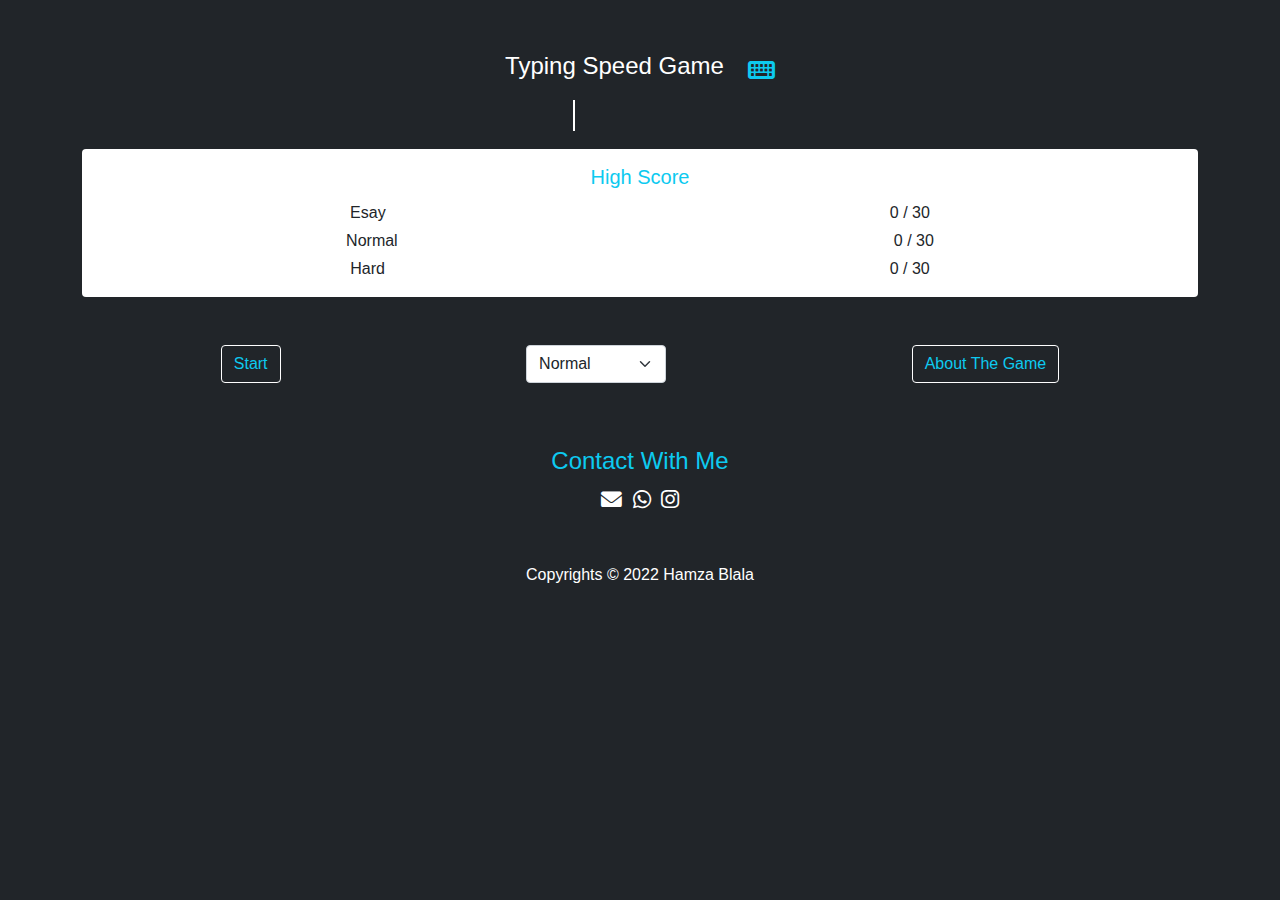
==== commit 05a45aeb: "finish the game and need sound to add" ====
--- a/index.html
+++ b/index.html
@@ -4,7 +4,7 @@
     <meta charset="UTF-8">
     <meta http-equiv="X-UA-Compatible" content="IE=edge">
     <meta name="viewport" content="width=device-width, initial-scale=1.0">
-    <title>New Enterface</title>
+    <title>Typing Speed Game</title>
     <link rel="stylesheet" href="assets/bootstrap-5.0.2-dist/css/bootstrap.min.css">
     <link rel="stylesheet" href="assets/css/all.min.css">
     <link rel="stylesheet" href="assets/css/fontawesome.min.css">
--- a/assets/css/style.css
+++ b/assets/css/style.css
@@ -1,3 +1,9 @@
+* ::after ,::before{
+    padding: 0;
+    margin: 0;
+    box-sizing: border-box;
+
+}
 body{
     color:white;
     font-family:"Open Sans",sans-serif;
@@ -39,8 +45,6 @@
     border-left: 2px solid white;
     transition: left .2s;
     animation: typing 2.4s steps(8) infinite;
-    
-
 
 }
 
@@ -84,11 +88,13 @@
 }
 .select-level{
     width: 140px;
-    text-align: center;
-    color: #212529;
+    /* text-align: center; */
+     color: #212529; 
     
 }
-
+/* .select-level option {
+    text-align: center !important; 
+} */
 
 /* Page 2*/
 .control{
@@ -104,13 +110,11 @@
     font-size: 2em;
     border: 2px solid white;
     min-height: 15vh;
-
-
-
+    text-transform: capitalize;
 }
 .input{
     text-align: center;
-  
+
 }
 .form-control:focus{
     outline: none;
@@ -120,12 +124,12 @@
 
 .upcoming-word{
     background-color: white;
-    margin: 15px 0;
-    padding: 15px;
+    margin: 15px 0 !important;
+    padding: 15px !important;
     display: flex;
     flex-wrap: wrap;
     justify-content: center;
-
+    text-transform: capitalize;
 }
 
 .upcoming-word div{
@@ -197,11 +201,12 @@
     .select-level{
         width: 100%;
         margin: 17px 0px;
-    }
-}
-
-
-
-
-
-
+         padding-left: 40%;
+    }
+}
+
+
+
+
+
+
